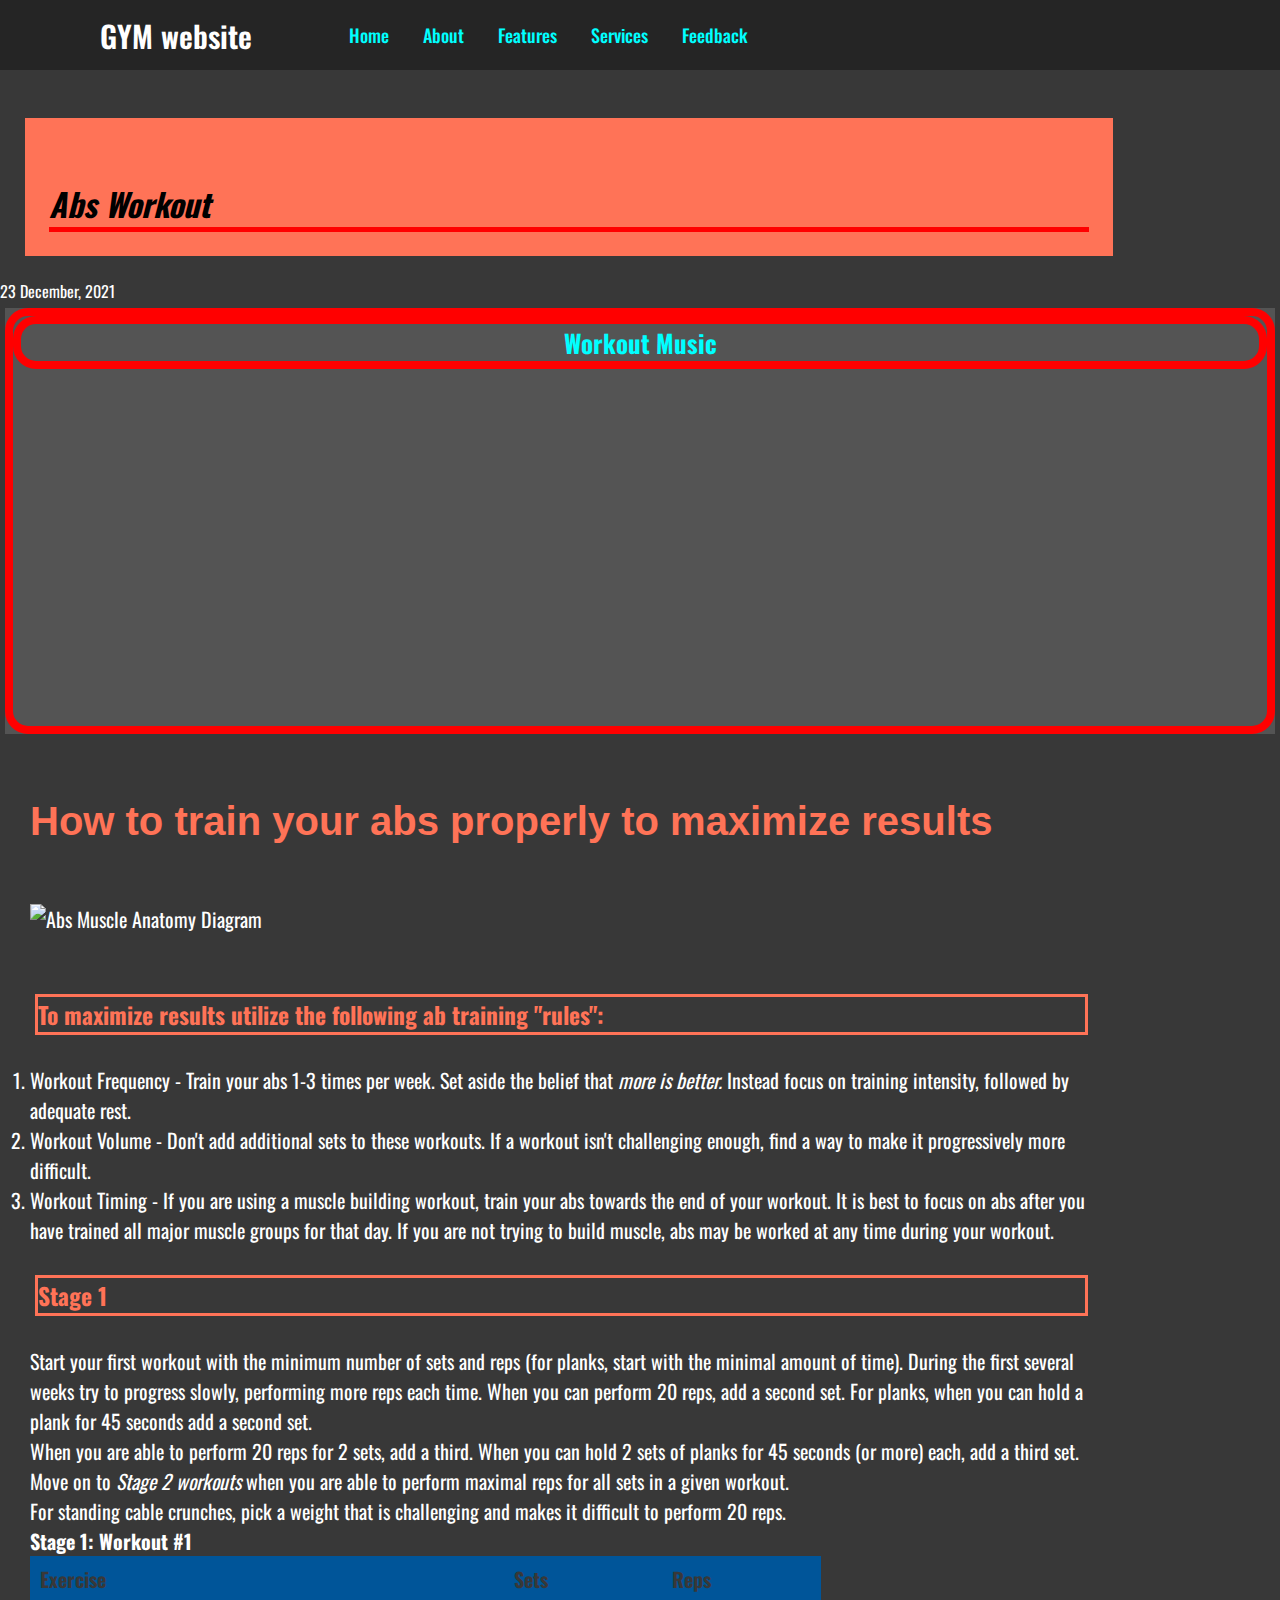
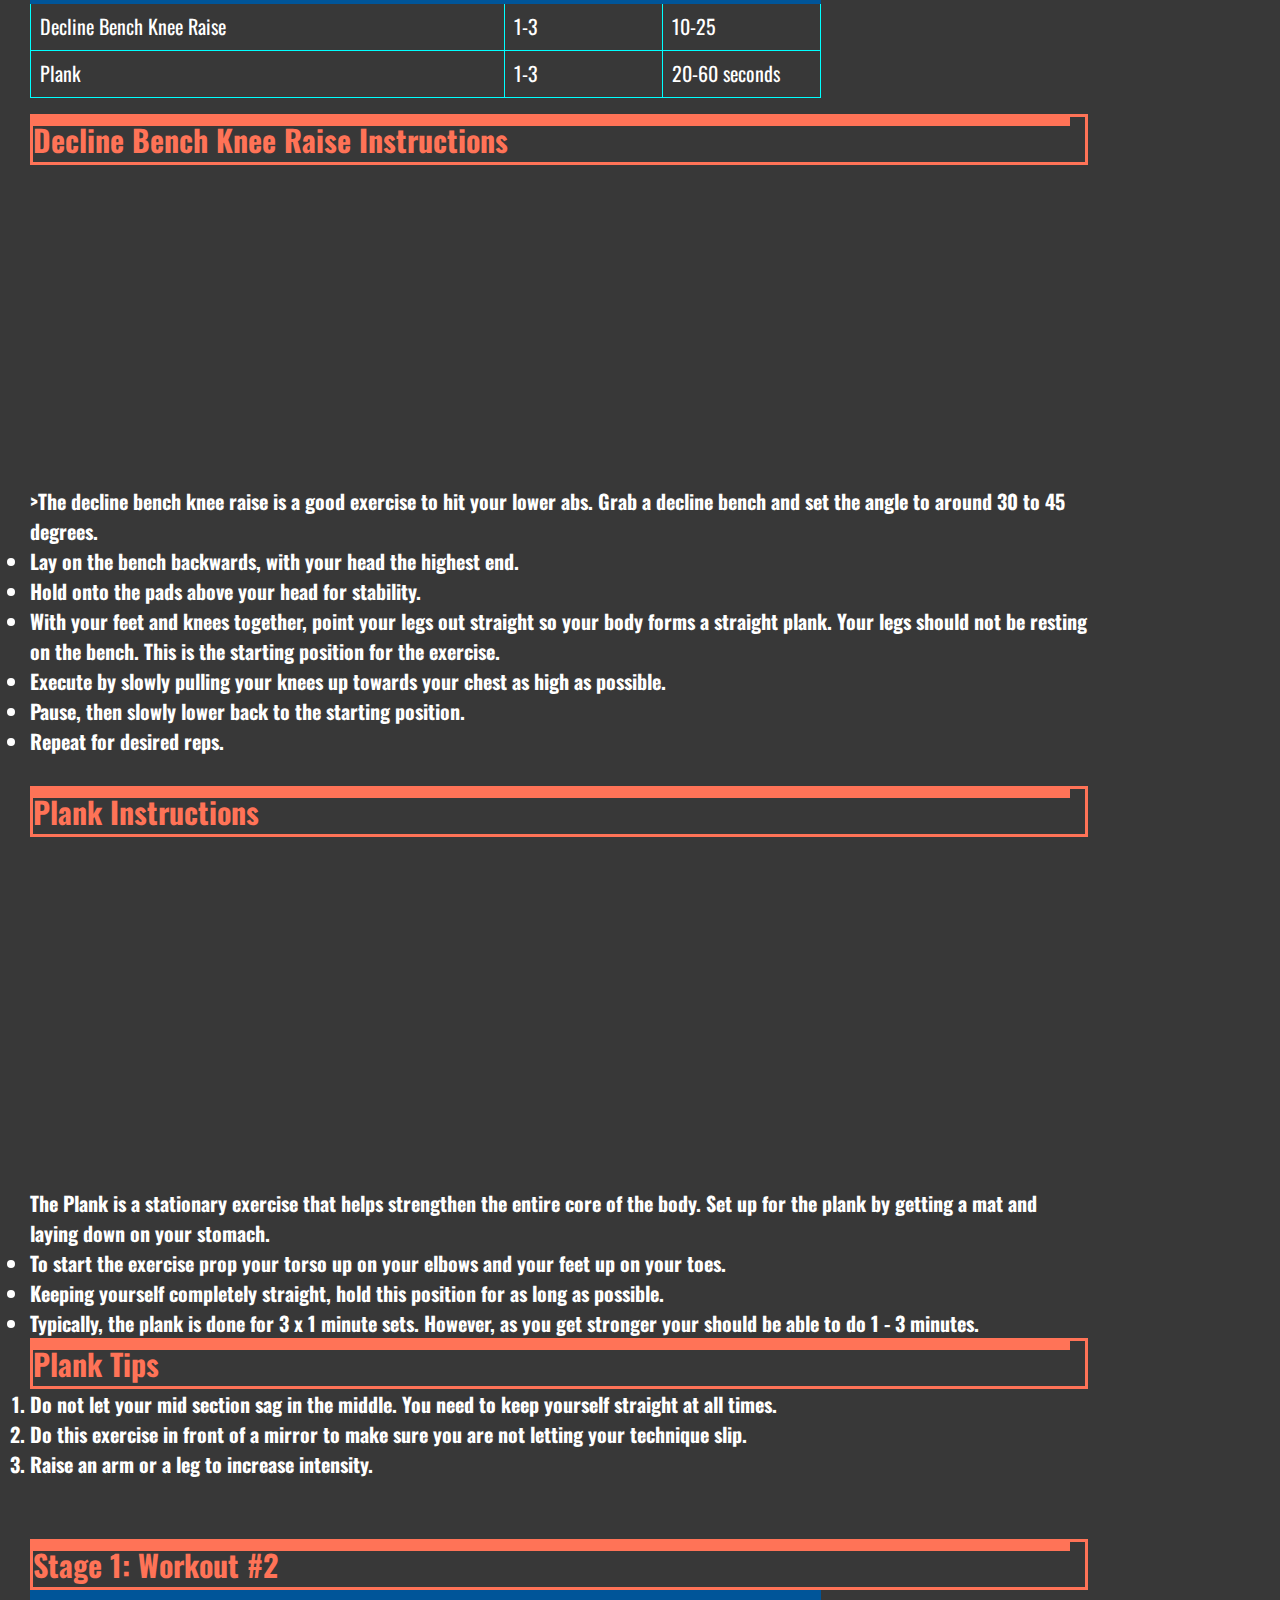
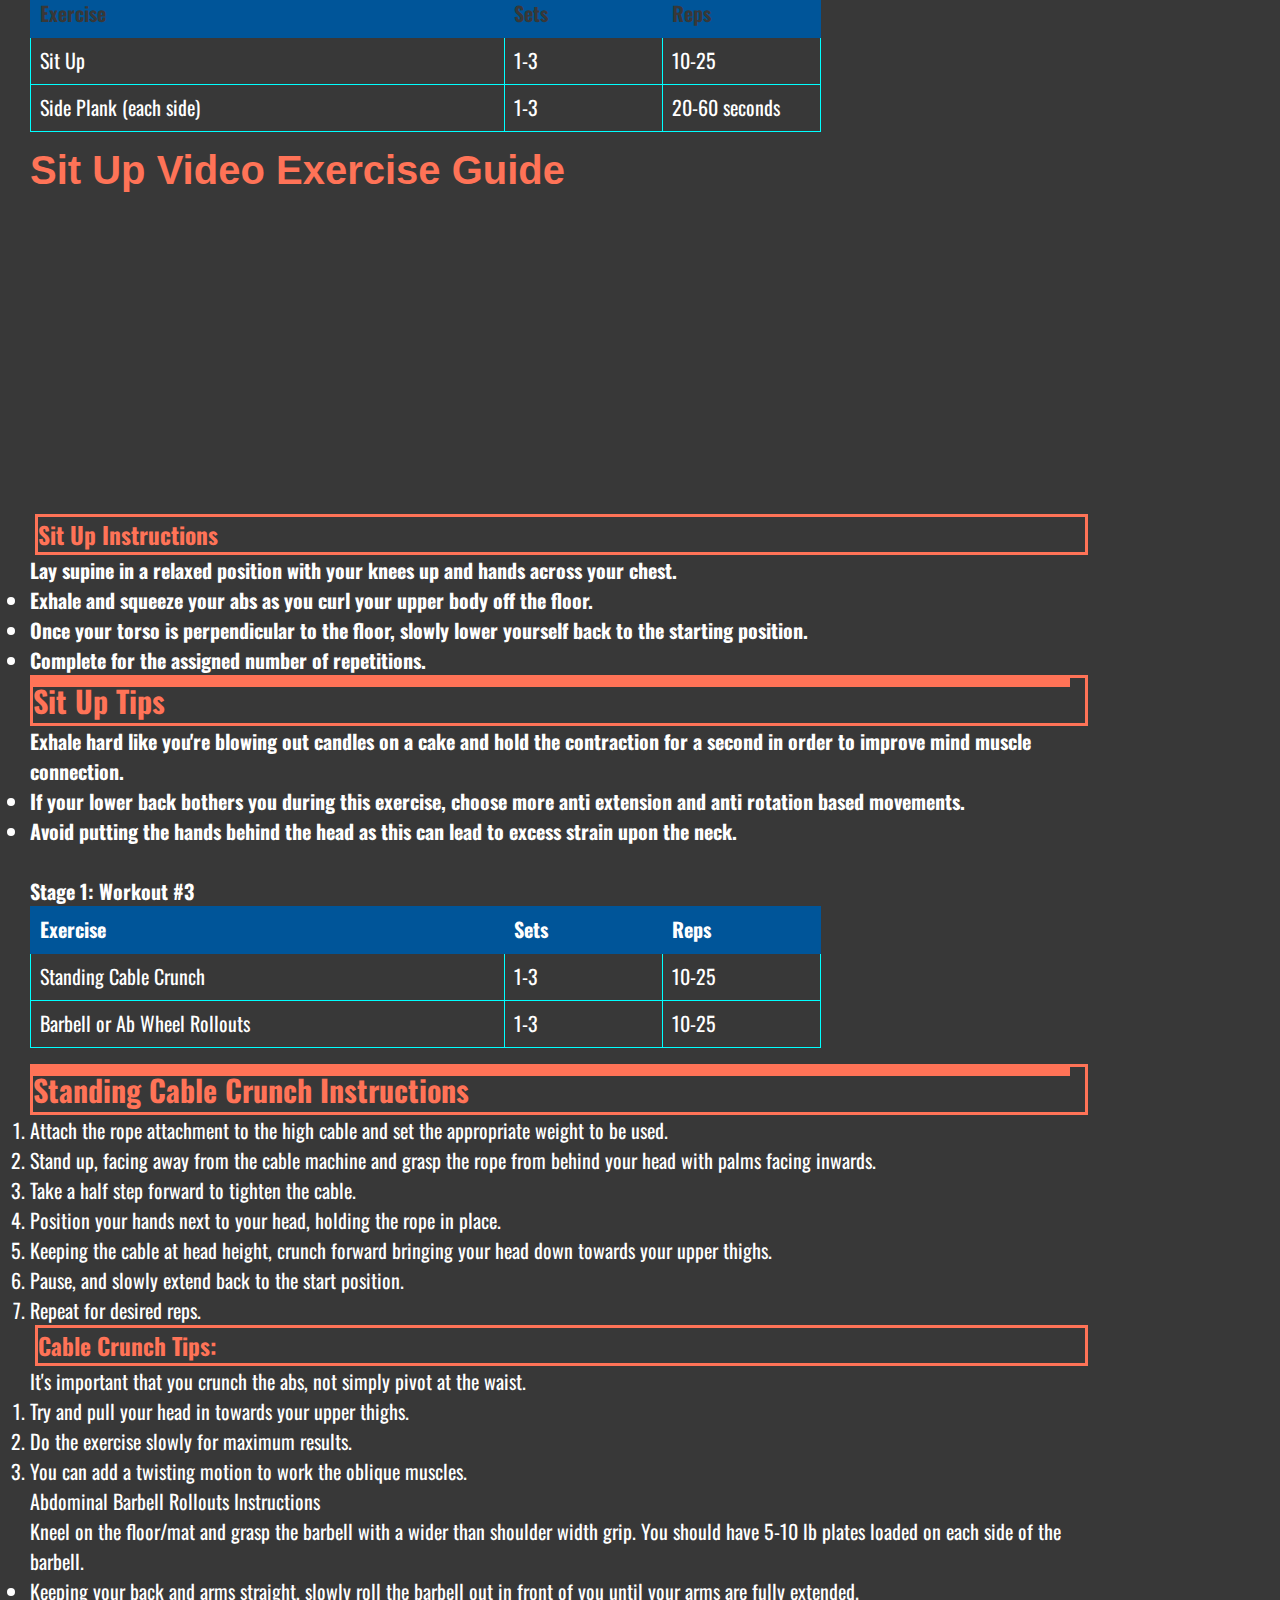
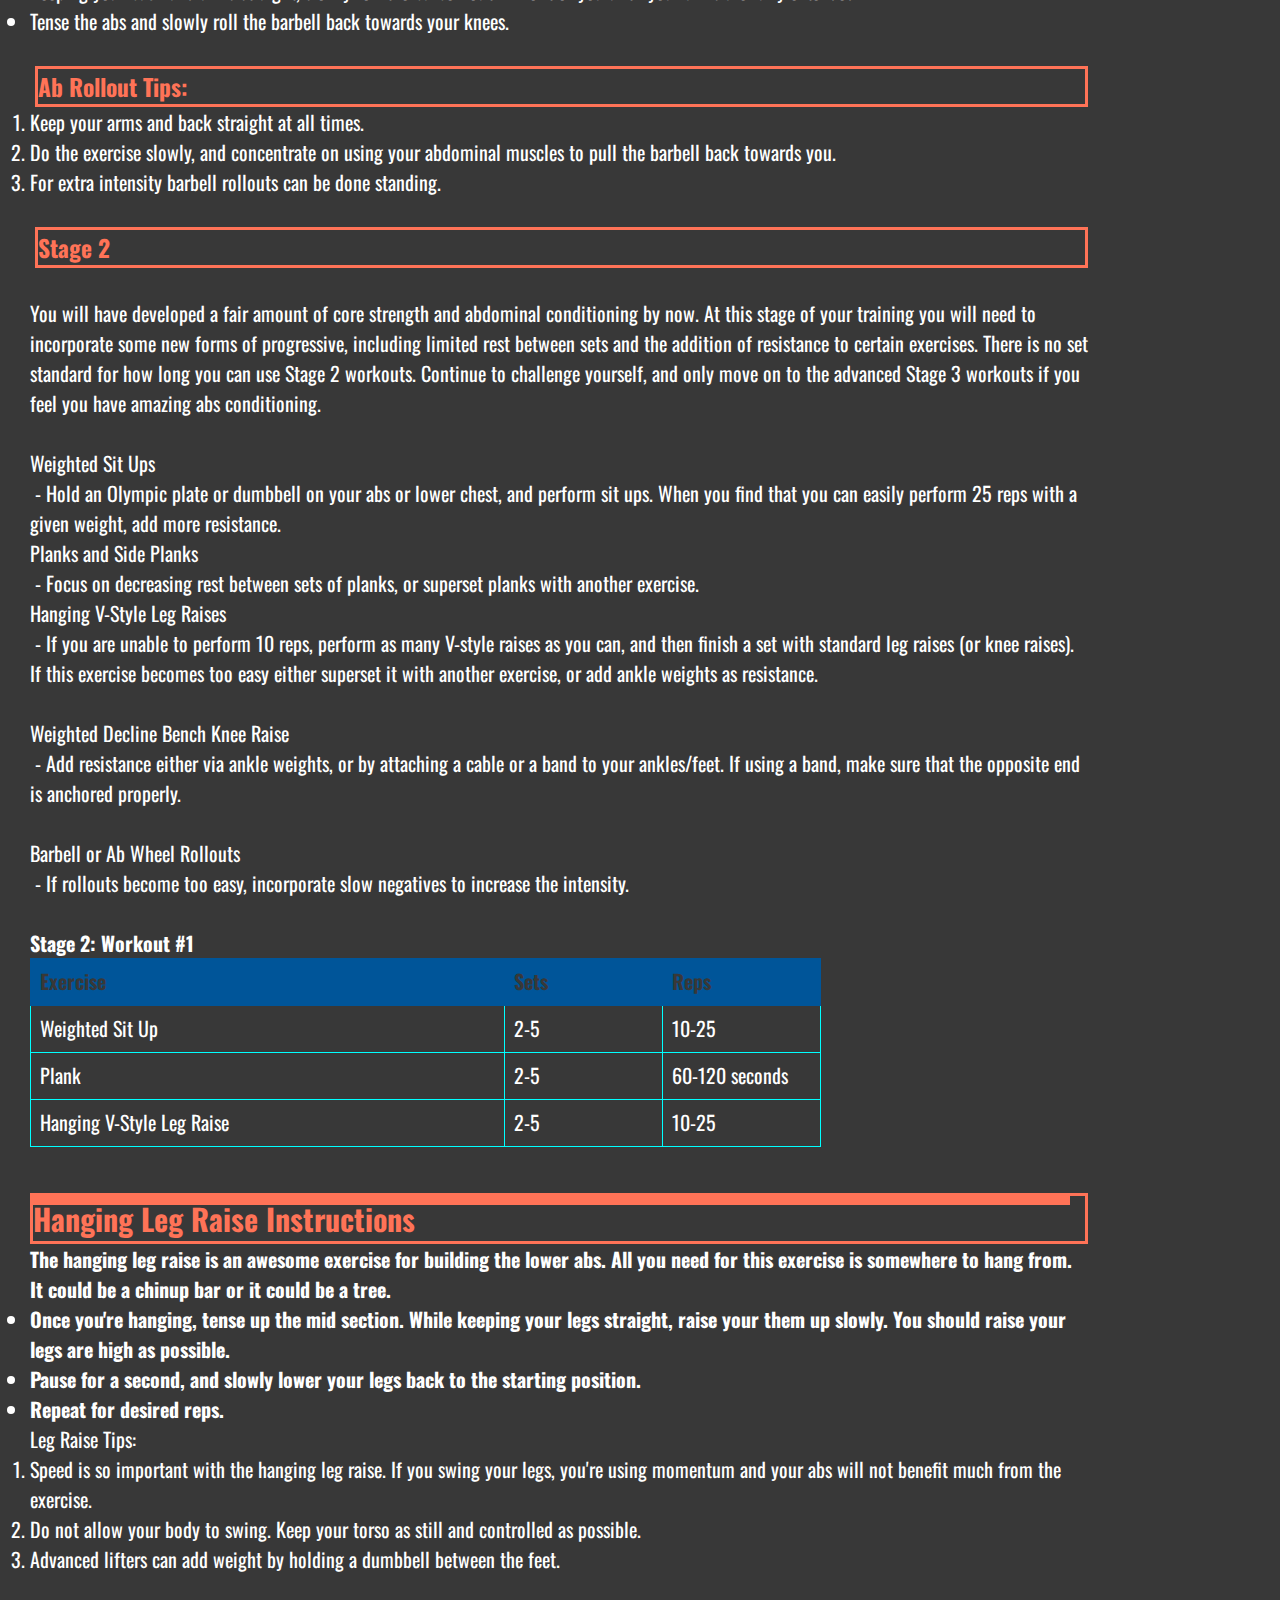
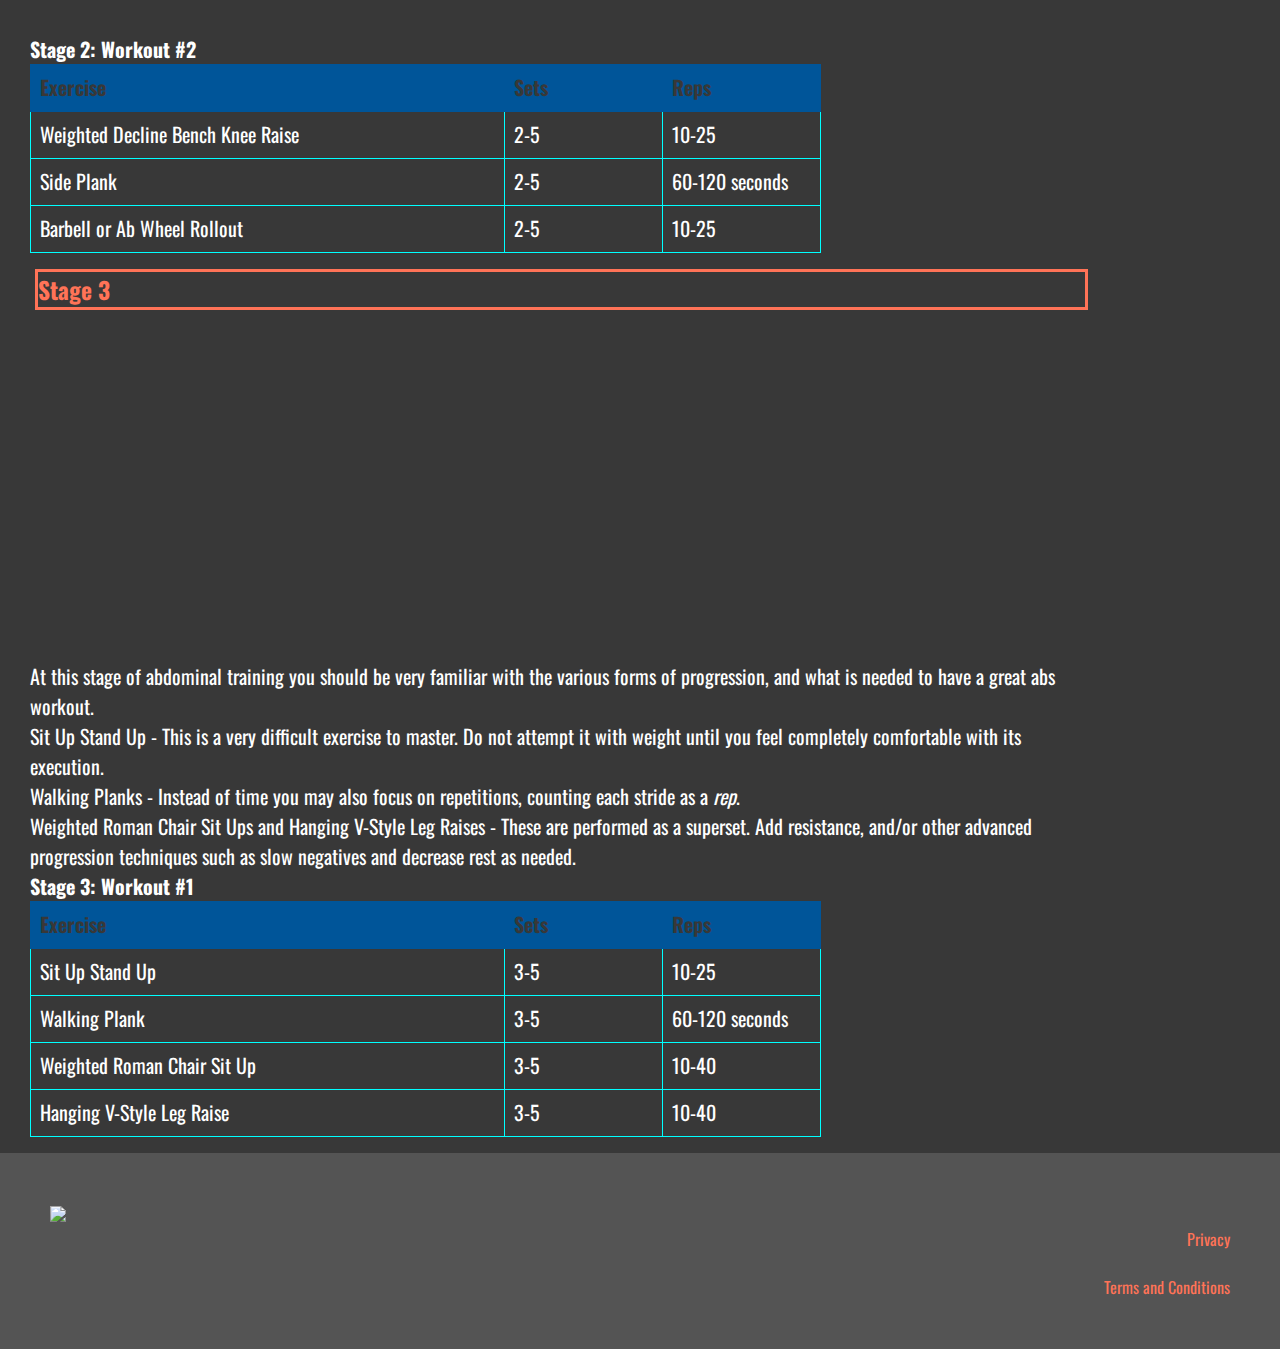
==== Abs_workout.html @ 56eb6879 "VictoryGym" ====
<!DOCTYPE html>
<html lang="en" xmlns="http://www.w3.org/1999/html">

<head>

  <link rel="stylesheet" href="Abs_workout.css">
  <title>Gym website</title>



  <!--Google_Fonts-->

  <link rel="preconnect" href="https://fonts.googleapis.com">
  <link rel="preconnect" href="https://fonts.gstatic.com" crossorigin>
  <link href="https://fonts.googleapis.com/css2?family=Oswald&display=swap" rel="stylesheet">



  <!-- Google Icons -->
  <link href="https://fonts.googleapis.com/icon?family=Material+Icons+Outlined"
        rel="stylesheet">





  <!--Navigation Bar-->


  <div class="wrapper">
    <nav>
      <input type="checkbox" id="show-menu">
      <label for="show-menu" class="menu-icon"><i class="fas fa-bars"></i></label>
      <div class="content">
        <div class="logo"><a href="#">GYM website</a></div>
        <ul class="links">
          <li><a href="#">Home</a></li>
          <li><a href="#">About</a></li>
          <li>
            <a href="#" class="desktop-link">Features</a>
            <input type="checkbox" id="show-features">
            <label for="show-features">Features</label>
            <ul>
              <li><a href="#">Drop Menu 1</a></li>
              <li><a href="#">Drop Menu 2</a></li>
              <li><a href="#">Drop Menu 3</a></li>
              <li><a href="#">Drop Menu 4</a></li>
            </ul>
          </li>
          <li>
            <a href="#" class="desktop-link">Services</a>
            <input type="checkbox" id="show-services">
            <label for="show-services">Services</label>
            <ul>
              <li><a href="#">Drop Menu 1</a></li>
              <li><a href="#">Drop Menu 2</a></li>
              <li><a href="#">Drop Menu 3</a></li>
              <li>
                <a href="#" class="desktop-link">More Items</a>
                <input type="checkbox" id="show-items">
                <label for="show-items">More Items</label>
                <ul>
                  <li><a href="#">Sub Menu 1</a></li>
                  <li><a href="#">Sub Menu 2</a></li>
                  <li><a href="#">Sub Menu 3</a></li>
                </ul>
              </li>
            </ul>
          </li>
          <li><a href="#">Feedback</a></li>
        </ul>
      </div>
      <label for="show-search" class="search-icon"><i class="fas fa-search"></i></label>
      <form action="#" class="search-box">
        <input type="text" placeholder="Type Something to Search..." required>
        <button type="submit" class="go-icon"><i class="fas fa-long-arrow-alt-right"></i></button>
      </form>
    </nav>
  </div>
  </div>
  <br>
  <br>


  <!-- Heading-->
  <h1 class="orange-box" style="color:black"><i>Abs Workout</i></h1>
  <br>


  <!--Date-->
  23 December, 2021

  <br>



  <!--  Music Player -->
  <div id="music-player">
    <div class="orange-border">
      <div class="orange-border" style="text-align: center;" ><h4><b>Workout Music</b></div>
      <div style="text-align: center;">
        <iframe allow="autoplay" frameborder="no" height="350" scrolling="no" src="https://w.soundcloud.com/player/?url=https%3A//api.soundcloud.com/playlists/244563266&amp;color=%230aece3&amp;auto_play=false&amp;hide_related=false&amp;show_comments=true&amp;show_user=true&amp;show_reposts=false&amp;show_teaser=true" width="450"></iframe></div> <div style="color: #cccccc; font-family: Interstate, &quot;Lucida Grande&quot;, &quot;Lucida Sans Unicode&quot;, &quot;Lucida Sans&quot;, Garuda, Verdana, Tahoma,  font-size: 10px; font-weight: 100; line-break: anywhere; overflow: hidden; text-align: center; text-overflow: ellipsis; white-space: nowrap; word-break: normal;"></div>
    </div>
  </div>


</head>



<body>


<main>
  <br>
  <br>

  <body>
  <h1 >How to train your abs properly to maximize results</h1>
  <br>
  <br>

  <div><img alt="Abs Muscle Anatomy Diagram" src="https://cdn.muscleandstrength.com/sites/all/themes/mnsnew/images/taxonomy/exercises/muscle-groups/full/Abs.jpg"  border-style: none; box-sizing: inherit; color: #333333; display: inline-block;  height: auto !important; max-width: 100%; vertical-align: middle;" /></div>
  <div>
    <br />
  </div>
  <div>
    <br />
  </div>
  <h3>To maximize results utilize the following ab training "rules":</h3>
  <br>

  <ol>
    <li><span>Workout Frequency</span>&nbsp;- Train your abs 1-3 times per week. Set aside the belief that&nbsp;<em style="box-sizing: inherit;">more is better.&nbsp;</em>Instead focus on training intensity, followed by adequate rest.</li>
    <li><span>Workout Volume</span>&nbsp;- Don&apos;t add additional sets to these workouts. If a workout isn&apos;t challenging enough, find a way to make it progressively more difficult.</li>
    <li><span>Workout Timing</span>&nbsp;- If you are using a&nbsp;muscle building workout, train your abs towards the end of your workout. It is best to focus on abs after you have trained all major muscle groups for that day. If you are not trying to build muscle, abs may be worked at any time during your workout.</li>
  </ol>

  <br>
  <h3 >Stage 1</h3>
  <br>
  <p>Start your first workout with the minimum number of sets and reps (for planks, start with the minimal amount of time). During the first several weeks try to progress slowly, performing more reps each time. When you can perform 20 reps, add a second set. For planks, when you can hold a plank for 45 seconds add a second set.</p>
  <p>When you are able to perform 20 reps for 2 sets, add a third. When you can hold 2 sets of planks for 45 seconds (or more) each, add a third set. Move on to&nbsp;<em style="box-sizing: inherit;">Stage 2 workouts</em>&nbsp;when you are able to perform maximal reps for all sets in a given workout.</p>
  <p>For standing cable crunches, pick a weight that is challenging and makes it difficult to perform 20 reps.</p>
  <h4>Stage 1: Workout #1</h4>
  <div class="table-wrap"   margin: 0px; overflow-x: scroll; padding: 0px;">
  <table style="border-collapse: collapse; border-radius: 2px; box-sizing: inherit; height: auto; margin-bottom: 1rem; width: 800px;">
    <tbody style="border: 1px solid rgb(56,56,56); box-sizing: inherit; display: table; width: 791.188px;">
    <tr style="box-sizing: inherit;">
      <th style="background-color: #005599; border: 1px solid rgb(0, 85, 153); box-sizing: border-box; color: #383838; font-family: roboto-medium,  margin: 0px; padding: 0.444444rem 0.555556rem 0.555556rem; text-align: left;">Exercise</th>
      <th class="width20" style="background-color: #005599; border: 1px solid rgb(0, 85, 153); box-sizing: border-box; color: #383838; font-family: roboto-medium,  margin: 0px; padding: 0.444444rem 0.555556rem 0.555556rem; text-align: left; width: 158.031px;">Sets</th>
      <th class="width20" style="background-color: #005599; border: 1px solid rgb(0, 85, 153); box-sizing: border-box; color: #383838; font-family: roboto-medium,  margin: 0px; padding: 0.444444rem 0.555556rem 0.555556rem; text-align: left; width: 158.031px;">Reps</th>
    </tr>
    <tr style="background-color: #383838; border-bottom: 0px; box-sizing: inherit;">
      <td style="border: 1px solid rgb(0,255,255); box-sizing: border-box; margin: 0px; padding: 0.444444rem 0.555556rem 0.555556rem;">Decline Bench Knee Raise</td>
      <td style="border: 1px solid rgb(0,255,255); box-sizing: border-box; margin: 0px; padding: 0.444444rem 0.555556rem 0.555556rem;">1-3</td>
      <td style="border: 1px solid rgb(0,255,255); box-sizing: border-box; margin: 0px; padding: 0.444444rem 0.555556rem 0.555556rem;">10-25</td>
    </tr>
    <tr style="box-sizing: inherit;">
      <td style="border: 1px solid rgb(0,255,255); box-sizing: border-box; margin: 0px; padding: 0.444444rem 0.555556rem 0.555556rem;">Plank</td>
      <td style="border: 1px solid rgb(0,255,255); box-sizing: border-box; margin: 0px; padding: 0.444444rem 0.555556rem 0.555556rem;">1-3</td>
      <td style="border: 1px solid rgb(0,255,255); box-sizing: border-box; margin: 0px; padding: 0.444444rem 0.555556rem 0.555556rem;">20-60 seconds</td>
    </tr>
    </tbody>



  </table>
  </div>
  <h2>Decline Bench Knee Raise Instructions</h2>


  <!--Video-->

  <iframe width="560" height="315" src="https://www.youtube.com/embed/wJnn_Y3tVhE" title="YouTube video player" frameborder="0" allow="accelerometer; autoplay; clipboard-write; encrypted-media; gyroscope; picture-in-picture" allowfullscreen></iframe>

  <h4   ><span style="box-sizing: inherit; ">>The decline bench knee raise is a good exercise to hit your lower abs. Grab a decline bench and set the angle to around 30 to 45 degrees.</li><li>Lay on the bench backwards, with your head the highest end.</li><li>Hold onto the pads above your head for stability.</li><li>With your feet and knees together, point your legs out straight so your body forms a straight plank. Your legs should not be resting on the bench. This is the starting position for the exercise.</li><li>Execute by slowly pulling your knees up towards your chest as high as possible.</li><li>Pause, then slowly lower back to the starting position.</li><li>Repeat for desired reps.</li></ol></div></div></div></span></span></h4>
  <br>
  <h2>Plank Instructions</h2>

  <br>
  <!--Video-->
  <iframe width="560" height="315" src="https://www.youtube.com/embed/Ehy8G39d_PM" title="YouTube video player" frameborder="0" allow="accelerometer; autoplay; clipboard-write; encrypted-media; gyroscope; picture-in-picture" allowfullscreen></iframe>

  <h4>The Plank is a stationary exercise that helps strengthen the entire core of the body. Set up for the plank by getting a mat and laying down on your stomach.</li><li>To start the exercise prop your torso up on your elbows and your feet up on your toes.</li><li>Keeping yourself completely straight, hold this position for as long as possible.</li><li>Typically, the plank is done for 3 x 1 minute sets. However, as you get stronger your should be able to do 1 - 3 minutes.</li></ol></div></div></div></span></span><span style=""></span></h4>
  <h2>Plank Tips</h2>
  <h4   ><div class="field field-name-field-exercise-tips field-type-text-long field-label-above" style="box-sizing: inherit;  margin: 0px; padding: 0px;"><div class="field-items" style="box-sizing: inherit; margin: 0px; padding: 0px;"><div class="field-item even" style="box-sizing: inherit; margin: 0px; padding: 0px;"><ol style="box-sizing: inherit;"><li>Do not let your mid section sag in the middle. You need to keep yourself straight at all times.</li><li>Do this exercise in front of a mirror to make sure you are not letting your technique slip.</li><li>Raise an arm or a leg to increase intensity.</li></ol></div></div></div></h4>
  <br>
  <br>
  <h2>Stage 1: Workout #2</h2>
  <div class="table-wrap"   margin: 0px; overflow-x: scroll; padding: 0px;">
  <table style="border-collapse: collapse; border-radius: 2px; box-sizing: inherit; height: auto; margin-bottom: 1rem; width: 800px;">
    <tbody style="border: 1px solid rgb(0,0,0); box-sizing: inherit; display: table; width: 791.188px;">
    <tr style="box-sizing: inherit;">
      <th style="background-color: #005599; border: 1px solid rgb(0, 85, 153); box-sizing: border-box; color: #383838; font-family: roboto-medium,  margin: 0px; padding: 0.444444rem 0.555556rem 0.555556rem; text-align: left;">Exercise</th>
      <th class="width20" style="background-color: #005599; border: 1px solid rgb(0, 85, 153); box-sizing: border-box; color: #383838; font-family: roboto-medium,  margin: 0px; padding: 0.444444rem 0.555556rem 0.555556rem; text-align: left; width: 158.031px;">Sets</th>
      <th class="width20" style="background-color: #005599; border: 1px solid rgb(0, 85, 153); box-sizing: border-box; color: #383838; font-family: roboto-medium,  margin: 0px; padding: 0.444444rem 0.555556rem 0.555556rem; text-align: left; width: 158.031px;">Reps</th>
    </tr>
    <tr style="background-color: #383838; border-bottom: 0px; box-sizing: inherit;">
      <td style="border: 1px solid rgb(0,255,255); box-sizing: border-box; margin: 0px; padding: 0.444444rem 0.555556rem 0.555556rem;">Sit Up</td>
      <td style="border: 1px solid rgb(0,255,255); box-sizing: border-box; margin: 0px; padding: 0.444444rem 0.555556rem 0.555556rem;">1-3</td>
      <td style="border: 1px solid rgb(0,255,255); box-sizing: border-box; margin: 0px; padding: 0.444444rem 0.555556rem 0.555556rem;">10-25</td>
    </tr>
    <tr style="box-sizing: inherit;">
      <td style="border: 1px solid rgb(0,255,255); box-sizing: border-box; margin: 0px; padding: 0.444444rem 0.555556rem 0.555556rem;">Side Plank&nbsp;(each side)</td>
      <td style="border: 1px solid rgb(0,255,255); box-sizing: border-box; margin: 0px; padding: 0.444444rem 0.555556rem 0.555556rem;">1-3</td>
      <td style="border: 1px solid rgb(0,255,255); box-sizing: border-box; margin: 0px; padding: 0.444444rem 0.555556rem 0.555556rem;">20-60 seconds</td>
    </tr>
    </tbody>
  </table>
  </div>
  <h1>Sit Up Video Exercise Guide</h1>

  <!--Video-->
  <iframe width="560" height="315" src="https://www.youtube.com/embed/MQDopvLZOS8" title="YouTube video player" frameborder="0" allow="accelerometer; autoplay; clipboard-write; encrypted-media; gyroscope; picture-in-picture" allowfullscreen></iframe>

  <h3>Sit Up Instructions</span></h3>
  <h4>Lay supine in a relaxed position with your knees up and hands across your chest.</li><li>Exhale and squeeze your abs as you curl your upper body off the floor.</li><li>Once your torso is perpendicular to the floor, slowly lower yourself back to the starting position.</li><li>Complete for the assigned number of repetitions.</li></ol></div></div></div></span></span><span style=""></span></h4>
  <h2>Sit Up Tips</h2>
  <h4>Exhale hard like you&apos;re blowing out candles on a cake and hold the contraction for a second in order to improve mind muscle connection.</li><li>If your lower back bothers you during this exercise, choose more anti extension and anti rotation based movements.</li><li>Avoid putting the hands behind the head as this can lead to excess strain upon the neck.</li></ol></div></div></div></h4>
  <br>
  <h4>Stage 1: Workout #3</h4>
  <div>
    <table style="border-collapse: collapse; border-radius: 2px; box-sizing: inherit; height: auto; margin-bottom: 1rem; width: 800px;">
      <tbody style="border: 1px solid rgb(241, 241, 241); box-sizing: inherit; display: table; width: 791.188px;">
      <tr style="box-sizing: inherit;">
        <th style="background-color: #005599; border: 1px solid rgb(0, 85, 153); box-sizing: border-box; color: #fefefe; font-family: roboto-medium,  margin: 0px; padding: 0.444444rem 0.555556rem 0.555556rem; text-align: left;">Exercise</th>
        <th class="width20" style="background-color: #005599; border: 1px solid rgb(0, 85, 153); box-sizing: border-box; color: #fefefe; font-family: roboto-medium,  margin: 0px; padding: 0.444444rem 0.555556rem 0.555556rem; text-align: left; width: 158.031px;">Sets</th>
        <th class="width20" style="background-color: #005599; border: 1px solid rgb(0, 85, 153); box-sizing: border-box; color: #fefefe; font-family: roboto-medium,  margin: 0px; padding: 0.444444rem 0.555556rem 0.555556rem; text-align: left; width: 158.031px;">Reps</th>
      </tr>
      <tr style="background-color: #383838; border-bottom: 0px; box-sizing: inherit;">
        <td style="border: 1px solid rgb(0,255,255); box-sizing: border-box; margin: 0px; padding: 0.444444rem 0.555556rem 0.555556rem;">Standing Cable Crunch</td>
        <td style="border: 1px solid rgb(0,255,255); box-sizing: border-box; margin: 0px; padding: 0.444444rem 0.555556rem 0.555556rem;">1-3</td>
        <td style="border: 1px solid rgb(0,255,255); box-sizing: border-box; margin: 0px; padding: 0.444444rem 0.555556rem 0.555556rem;">10-25</td>
      </tr>
      <tr style="box-sizing: inherit;">
        <td style="border: 1px solid rgb(0,255,255); box-sizing: border-box; margin: 0px; padding: 0.444444rem 0.555556rem 0.555556rem;">Barbell or Ab Wheel Rollouts</td>
        <td style="border: 1px solid rgb(0,255,255); box-sizing: border-box; margin: 0px; padding: 0.444444rem 0.555556rem 0.555556rem;">1-3</td>
        <td style="border: 1px solid rgb(0,255,255); box-sizing: border-box; margin: 0px; padding: 0.444444rem 0.555556rem 0.555556rem;">10-25</td>
      </tr>
      </tbody>
    </table>
  </div>
  <h2>Standing Cable Crunch Instructions</h2>
  <ol>
    <li>Attach the rope attachment to the high cable and set the appropriate weight to be used.</li>
    <li>Stand up, facing away from the cable machine and grasp the rope from behind your head with palms facing inwards.</li>
    <li>Take a half step forward to tighten the cable.</li>
    <li>Position your hands next to your head, holding the rope in place.</li>
    <li>Keeping the cable at head height, crunch forward bringing your head down towards your upper thighs.</li>
    <li>Pause, and slowly extend back to the start position.</li>
    <li>Repeat for desired reps.</li>
  </ol>
  <h3>Cable Crunch Tips:</h3>
  <ol>
    <p>It&apos;s important that you crunch the abs, not simply pivot at the waist.</li>
    <li>Try and pull your head in towards your upper thighs.</li>
    <li>Do the exercise slowly for maximum results.</li><li>You can add a twisting motion to work the oblique muscles.</li></ol></div></div></div></span></span></p>
  <p>Abdominal Barbell Rollouts Instructions</p>
  <p >Kneel on&nbsp;the floor/mat and grasp the barbell with a wider than shoulder width grip. You should have 5-10 lb plates loaded on each side of the barbell.&nbsp;</li><li>Keeping your back and arms straight, slowly roll the barbell out in front of you until your arms are fully extended.</li><li>Tense the abs and slowly roll the barbell back towards your knees.</li></ol></div></div></div></span></span></p></p>
  <br>
  <h3>Ab Rollout Tips:</h3>
  <ol>
    <li>Keep your arms and back straight at all times.</li>
    <li>Do the exercise slowly, and concentrate on using your abdominal muscles to pull the barbell back towards you.</li>
    <li>For extra intensity barbell rollouts can be done standing.</li>
  </ol>
  <p ><br /></p>
  <h3 >Stage 2</h3>
  <br>
  <p>You will have developed a fair amount of core strength and abdominal conditioning by now. At this stage of your training you will need to incorporate some new forms of progressive, including limited rest between sets and the addition of resistance to certain exercises. There is no set standard for how long you can use Stage 2 workouts. Continue to challenge yourself, and only move on to the advanced Stage 3 workouts if you feel you have amazing abs conditioning.</p>
  <br>
  <p><span>Weighted Sit Ups</span>
    <br>
    &nbsp;- Hold an Olympic plate or dumbbell on your abs or lower chest, and perform sit ups. When you find that you can easily perform 25 reps with a given weight, add more resistance.</p>
  <p><span>Planks and Side Planks</span>
    <br>
    &nbsp;- Focus on decreasing rest between sets of&nbsp;planks, or superset planks with another exercise.</p>
  <p><span>Hanging V-Style Leg Raises</span>
    <br>
    &nbsp;- If you are unable to perform 10 reps, perform as many V-style raises as you can, and then finish a set with standard leg raises (or knee raises). If this exercise becomes too easy either&nbsp;superset&nbsp;it with another exercise, or add ankle weights as resistance.</p>
  <br>
  <p><span>Weighted Decline Bench Knee Raise</span>
    <br>
    &nbsp;- Add resistance either via ankle weights, or by attaching a cable or a band to your ankles/feet. If using a band, make sure that the opposite end is anchored properly.</p>
  <br>
  <p><span>Barbell or Ab Wheel Rollouts</span>
    <br>
    &nbsp;- If rollouts become too easy, incorporate slow negatives to increase the intensity.</p>
  <br>
  <h4>Stage 2: Workout #1</h4>
  <div>
    <table style="border-collapse: collapse; border-radius: 2px; box-sizing: inherit; height: auto; margin-bottom: 1rem; width: 800px;">
      <tbody style="border: 1px solid rgb(241, 241, 241); box-sizing: inherit; display: table; width: 791.188px;">
      <tr style="box-sizing: inherit;">
        <th style="background-color: #005599; border: 1px solid rgb(0, 85, 153); box-sizing: border-box; color: #383838; font-family: roboto-medium,  margin: 0px; padding: 0.444444rem 0.555556rem 0.555556rem; text-align: left;">Exercise</th>
        <th class="width20" style="background-color: #005599; border: 1px solid rgb(0, 85, 153); box-sizing: border-box; color: #383838; font-family: roboto-medium,  margin: 0px; padding: 0.444444rem 0.555556rem 0.555556rem; text-align: left; width: 158.031px;">Sets</th>
        <th class="width20" style="background-color: #005599; border: 1px solid rgb(0, 85, 153); box-sizing: border-box; color: #383838; font-family: roboto-medium,  margin: 0px; padding: 0.444444rem 0.555556rem 0.555556rem; text-align: left; width: 158.031px;">Reps</th>
      </tr>
      <tr style="background-color:#383838; border-bottom: 0px; box-sizing: inherit;">
        <td style="border: 1px solid rgb(0,255,255); box-sizing: border-box; margin: 0px; padding: 0.444444rem 0.555556rem 0.555556rem;">Weighted&nbsp;Sit Up</td>
        <td style="border: 1px solid rgb(0,255,255); box-sizing: border-box; margin: 0px; padding: 0.444444rem 0.555556rem 0.555556rem;">2-5</td>
        <td style="border: 1px solid rgb(0,255,255); box-sizing: border-box; margin: 0px; padding: 0.444444rem 0.555556rem 0.555556rem;">10-25</td>
      </tr>
      <tr style="box-sizing: inherit;">
        <td style="border: 1px solid rgb(0,255,255); box-sizing: border-box; margin: 0px; padding: 0.444444rem 0.555556rem 0.555556rem;">Plank</td>
        <td style="border: 1px solid rgb(0,255,255); box-sizing: border-box; margin: 0px; padding: 0.444444rem 0.555556rem 0.555556rem;">2-5</td>
        <td style="border: 1px solid rgb(0,255,255); box-sizing: border-box; margin: 0px; padding: 0.444444rem 0.555556rem 0.555556rem;">60-120 seconds</td>
      </tr>
      <tr style="background-color: #383838; border-bottom: 0px; box-sizing: inherit;">
        <td style="border: 1px solid rgb(0,255,255); box-sizing: border-box; margin: 0px; padding: 0.444444rem 0.555556rem 0.555556rem;">Hanging V-Style Leg Raise</td>
        <td style="border: 1px solid rgb(0,255,255); box-sizing: border-box; margin: 0px; padding: 0.444444rem 0.555556rem 0.555556rem;">2-5</td>
        <td style="border: 1px solid rgb(0,255,255); box-sizing: border-box; margin: 0px; padding: 0.444444rem 0.555556rem 0.555556rem;">10-25</td>
      </tr>
      </tbody>
    </table>
  </div>
  <h4><br></h4>
  <h2>Hanging Leg Raise Instructions</h2>
  <h4>The hanging leg raise is an awesome exercise for building the lower abs. All you need for this exercise is somewhere to hang from. It could be a chinup bar or it could be a tree.</li><li>Once you&apos;re hanging, tense up the mid section. While keeping your legs straight, raise your them up slowly. You should raise your legs are high as possible.</li><li>Pause for a second, and slowly lower your legs back to the starting position.</li><li>Repeat for desired reps.</li></ol></div></div></div></span></span></h4>
  <p>Leg Raise Tips:</p>
  <p>
  <ol>
    <li>Speed is so important with the hanging leg raise. If you swing your legs, you&apos;re using momentum and your abs will not benefit much from the exercise.</li>
    <li>Do not allow your body to swing. Keep your torso as still and controlled as possible.&nbsp;</li>
    <li>Advanced lifters can add weight by holding a dumbbell between the feet.</li></ol></p>
  <br>
  <br>
  <h4>Stage 2: Workout #2</h4>
  <div>
    <table style="border-collapse: collapse; border-radius: 2px; box-sizing: inherit; height: auto; margin-bottom: 1rem; width: 800px;">
      <tbody style="border: 1px solid rgb(241, 241, 241); box-sizing: inherit; display: table; width: 791.188px;">
      <tr style="box-sizing: inherit;">
        <th style="background-color: #005599; border: 1px solid rgb(0, 85, 153); box-sizing: border-box; color: #383838; font-family: roboto-medium,  margin: 0px; padding: 0.444444rem 0.555556rem 0.555556rem; text-align: left;">Exercise</th>
        <th class="width20" style="background-color: #005599; border: 1px solid rgb(0, 85, 153); box-sizing: border-box; color: #383838; font-family: roboto-medium,  margin: 0px; padding: 0.444444rem 0.555556rem 0.555556rem; text-align: left; width: 158.031px;">Sets</th>
        <th class="width20" style="background-color: #005599; border: 1px solid rgb(0, 85, 153); box-sizing: border-box; color: #383838; font-family: roboto-medium,  margin: 0px; padding: 0.444444rem 0.555556rem 0.555556rem; text-align: left; width: 158.031px;">Reps</th>
      </tr>
      <tr style="background-color: #383838; border-bottom: 0px; box-sizing: inherit;">
        <td style="border: 1px solid rgb(0,255,255); box-sizing: border-box; margin: 0px; padding: 0.444444rem 0.555556rem 0.555556rem;">Weighted&nbsp;Decline Bench Knee Raise</td>
        <td style="border: 1px solid rgb(0,255,255); box-sizing: border-box; margin: 0px; padding: 0.444444rem 0.555556rem 0.555556rem;">2-5</td>
        <td style="border: 1px solid rgb(0,255,255); box-sizing: border-box; margin: 0px; padding: 0.444444rem 0.555556rem 0.555556rem;">10-25</td>
      </tr>
      <tr style="box-sizing: inherit;">
        <td style="border: 1px solid rgb(0,255,255); box-sizing: border-box; margin: 0px; padding: 0.444444rem 0.555556rem 0.555556rem;">Side Plank</td>
        <td style="border: 1px solid rgb(0,255,255); box-sizing: border-box; margin: 0px; padding: 0.444444rem 0.555556rem 0.555556rem;">2-5</td>
        <td style="border: 1px solid rgb(0,255,255); box-sizing: border-box; margin: 0px; padding: 0.444444rem 0.555556rem 0.555556rem;">60-120 seconds</td>
      </tr>
      <tr style="background-color: #383838; border-bottom: 0px; box-sizing: inherit;">
        <td style="border: 1px solid rgb(0,255,255); box-sizing: border-box; margin: 0px; padding: 0.444444rem 0.555556rem 0.555556rem;">Barbell or Ab Wheel Rollout</td>
        <td style="border: 1px solid rgb(0,255,255); box-sizing: border-box; margin: 0px; padding: 0.444444rem 0.555556rem 0.555556rem;">2-5</td>
        <td style="border: 1px solid rgb(0,255,255); box-sizing: border-box; margin: 0px; padding: 0.444444rem 0.555556rem 0.555556rem;">10-25</td>
      </tr>
      </tbody>
    </table>
  </div>
  <h3>Stage 3</h3>
  <br>

  <!-- Video-->
  <iframe width="560" height="315" src="https://www.youtube.com/embed/hdng3Nm1x_E" title="YouTube video player" frameborder="0" allow="accelerometer; autoplay; clipboard-write; encrypted-media; gyroscope; picture-in-picture" allowfullscreen></iframe>

  <br>
  <p>At this stage of abdominal training you should be very familiar with the various forms of progression, and what is needed to have a great&nbsp;abs workout.</p>
  <p><span>Sit Up Stand Up</span>&nbsp;- This is a very difficult exercise to master. Do not attempt it with weight until you feel completely comfortable with its execution.</p>
  <p><span>Walking Planks</span>&nbsp;- Instead of time you may also focus on repetitions, counting each stride as a&nbsp;<em style="box-sizing: inherit;">rep</em>.</p>
  <p><span>Weighted Roman Chair Sit Ups</span>&nbsp;and&nbsp;<span>Hanging V-Style Leg Raises</span>&nbsp;- These are performed as a&nbsp;superset. Add resistance, and/or other advanced progression techniques such as&nbsp;slow negatives&nbsp;and decrease rest as needed.</p>
  <h4>Stage 3: Workout #1</h4>
  <div>
    <table style="border-collapse: collapse; border-radius: 2px; box-sizing: inherit; height: auto; margin-bottom: 1rem; width: 800px;">
      <tbody style="border: 1px solid rgb(56,56,56); box-sizing: inherit; display: table; width: 791.188px;">
      <tr style="box-sizing: inherit;">
        <th style="background-color: #005599; border: 1px solid rgb(0, 85, 153); box-sizing: border-box; color: #383838; font-family: roboto-medium,  margin: 0px; padding: 0.444444rem 0.555556rem 0.555556rem; text-align: left;">Exercise</th>
        <th class="width20" style="background-color: #005599; border: 1px solid rgb(0, 85, 153); box-sizing: border-box; color: #383838; font-family: roboto-medium,  margin: 0px; padding: 0.444444rem 0.555556rem 0.555556rem; text-align: left; width: 158.031px;">Sets</th>
        <th class="width20" style="background-color: #005599; border: 1px solid rgb(0, 85, 153); box-sizing: border-box; color: #383838; font-family: roboto-medium,  margin: 0px; padding: 0.444444rem 0.555556rem 0.555556rem; text-align: left; width: 158.031px;">Reps</th>
      </tr>
      <tr style="background-color: #383838; border-bottom: 0px; box-sizing: inherit;">
        <td style="border: 1px solid rgb(0,255,255); box-sizing: border-box; margin: 0px; padding: 0.444444rem 0.555556rem 0.555556rem;">Sit Up&nbsp;Stand Up</td>
        <td style="border: 1px solid rgb(0,255,255); box-sizing: border-box; margin: 0px; padding: 0.444444rem 0.555556rem 0.555556rem;">3-5</td>
        <td style="border: 1px solid rgb(0,255,255); box-sizing: border-box; margin: 0px; padding: 0.444444rem 0.555556rem 0.555556rem;">10-25</td>
      </tr>
      <tr style="box-sizing: inherit;">
        <td style="border: 1px solid rgb(0,255,255); box-sizing: border-box; margin: 0px; padding: 0.444444rem 0.555556rem 0.555556rem;">Walking&nbsp;Plank</td>
        <td style="border: 1px solid rgb(0,255,255); box-sizing: border-box; margin: 0px; padding: 0.444444rem 0.555556rem 0.555556rem;">3-5</td>
        <td style="border: 1px solid rgb(0,255,255); box-sizing: border-box; margin: 0px; padding: 0.444444rem 0.555556rem 0.555556rem;">60-120 seconds</td>
      </tr>
      <tr style="background-color: #383838; border-bottom: 0px; box-sizing: inherit;">
        <td style="border: 1px solid rgb(0,255,255); box-sizing: border-box; margin: 0px; padding: 0.444444rem 0.555556rem 0.555556rem;">Weighted Roman Chair Sit Up</td>
        <td style="border: 1px solid rgb(0,255,255); box-sizing: border-box; margin: 0px; padding: 0.444444rem 0.555556rem 0.555556rem;">3-5</td>
        <td style="border: 1px solid rgb(0,255,255); box-sizing: border-box; margin: 0px; padding: 0.444444rem 0.555556rem 0.555556rem;">10-40</td>
      </tr>
      <tr style="box-sizing: inherit;">
        <td style="border: 1px solid rgb(0,255,255); box-sizing: border-box; margin: 0px; padding: 0.444444rem 0.555556rem 0.555556rem;">Hanging V-Style Leg Raise</td>
        <td style="border: 1px solid rgb(0,255,255); box-sizing: border-box; margin: 0px; padding: 0.444444rem 0.555556rem 0.555556rem;">3-5</td>
        <td style="border: 1px solid rgb(0,255,255); box-sizing: border-box; margin: 0px; padding: 0.444444rem 0.555556rem 0.555556rem;">10-40</td>
      </tr>
      </tbody>
    </table>
  </div>

</main>
</body>
<footer id="footer">

  <a herf="#"> <img src="https://blogger.googleusercontent.com/img/a/AVvXsEiV4-fB7LABzYEl9wTe0OPg1cbBytDq5jNCmIzvPnBjuRTUQ8lww-WMHLfxXXzLPZWXnyXcQXzDO0PQfQm7UlHmcqmb_UhDI9a4w8EJQl5yGbxzXIsns9sBk7PFgZxLUBTg2meOW2QfvDPM1luUYRk6dOy5Mq5bjGt_TScOM4WiDfMwQ7atTXv-T4Hl=w200-h200"></a>
  <a href="#"> <p style="text-align: end">Privacy</p></a>
  <br>
  <a href="#"> <p style="text-align: end">Terms and Conditions</p></a>

</footer>
</html>
---- Abs_workout.css ----
main{
  width:85%;
  font-family: 'Oswald', sans-serif;
  font-size:20px;
  padding:0 0 0 30px;


}
h1{
  font-family:"Open sans",sans-serif;
}

h1{
  color:#ff7357;
}
h2{
  color:#ff7357;
  border:solid;
  border-color:#ff7357;
  transition-duration: 500ms;
  transition-property: background,height,width,text-      align;
  transition-timing-function: ease-out;
}

h2:hover{

  color:cyan;
  margin:10px 0 10px 0;

}

h2::before{
  content:" ";
  position:absolute;
  width:81%;
  height:1%;
  background:#ff7357;
  z-index: -1;
}

h2:hover::before{
  content:" ";
  position:absolute;
  width:81%;
  height:7%;
  background:#ff7357;
  transition:250ms;

}

h3{
  color:#ff7357;
  color:#ff7357;
  border:solid;
  margin: 0 0 0 5px;
  border-color:#ff7357;
  transition-duration: 500ms;
  transition-property: background,height,width,text-align;
  transition-timing-function: ease-out;
}

h3:hover{

  color:cyan;
  margin:0 3px 0 10px;

}

h3::before{
  content:"";
  position:absolute;
  width:0%;
  height:0%;
  background:#ff7357;
  z-index: -1;
}

h3:hover::before{
  content:" ";
  position:absolute;
  width:79%;
  height:1.5em;
  background:#ff7357;
  transition:250ms;

}




#navigation_bar{
  text-align:center;
  position: fixed;
}










#music-player{
  padding:0px 0px 0px 0px;
  margin: 5px 5px 5px 5px;
  position: relative;
  background-color: #545454;
  background-image: url("https://i.pinimg.com/736x/ae/42/e4/ae42e483bf459a77366e39a9837122a2.jpg");

}

#footer{
  background-color: #545454 ;
  padding: 50px 50px 50px 50px;
  width: 100%;

}

body{
  color: white;
  background: #383838;

}
#first-para{
  width:75%;
}



.orange-box{
  background: #ff7357 ;
  margin: 0px 0 -1px 25px ;
  padding: 62px 24px 24px 24px;
  text-align: start;
  width: 85%;
}

.orange-box::before{
  content:" ";
  display: block;
  background: red;
  height: 0;
  width: 100%;
  left: 0;
  z-index: -1;
  transition: 0.8s;
  top: 0;
  border-radius: 50% 50% 0 0;
}
.orange-box:hover::before{
  height:150%;
}


.orange-box::after{
  content:" ";
  display: block;
  background:red;
  height:5px;
  width:100%;
}
.orange-box:hover{
  color:cyan;
  background:cyan;
  transition:1s;
}

.orange-border{
  color: cyan;
  font-size: 25px;
  border-color: red;
  border-radius: 23px;
  border-style: solid;
  border-width: 8px;
}

a:link {
  color: #ff7357;
  background-color: transparent;
  text-decoration: none;
}

a:visited {
  color: darkred;
  background-color: transparent;
  text-decoration: none;
}

a:hover {
  color: red;
  background-color: transparent;
  text-decoration: none;
}

a:active {
  color: orangered;
  background-color: transparent;
  text-decoration: none;
}

/*Navigation Bar*/

*{
  margin: 0 0 0px 0;
  padding: 0;
  box-sizing: border-box;
  text-decoration: none;
  font-family: 'Oswald', sans-serif;
}
.wrapper{
  background: #252525;
  position: relative;
  width: 100%;
}
.wrapper nav{
  position: relative;
  display: flex;
  max-width: calc(100% - 200px);
  margin: 0 auto;
  height: 70px;
  align-items: center;
  justify-content: space-between;
}
nav .content{
  display: flex;
  align-items: center;
}
nav .content .links{
  margin-left: 80px;
  display: flex;
}
.content .logo a{
  color: #fff;
  font-size: 30px;
  font-weight: 600;
}
.content .links li{
  list-style: none;
  line-height: 70px;
}
.content .links li a,
.content .links li label{
  color: cyan;
  font-size: 18px;
  font-weight: 500;
  padding: 9px 17px;
  border-radius: 5px;
  transition: all 0.3s ease;
}
.content .links li label{
  display: none;
}
.content .links li a:hover,
.content .links li label:hover{
  background: #ff7357;
}
.wrapper .search-icon,
.wrapper .menu-icon{
  color: cyan;
  font-size: 18px;
  cursor: pointer;
  line-height: 70px;
  width: 70px;
  text-align: center;
}
.wrapper .menu-icon{
  display: none;
}
.wrapper #show-search:checked ~ .search-icon i::before{
  content: "\f00d";
}

.wrapper .search-box{
  position: absolute;
  height: 100%;
  max-width: calc(100% - 50px);
  width: 100%;
  opacity: 0;
  pointer-events: none;
  transition: all 0.3s ease;
}
.wrapper #show-search:checked ~ .search-box{
  opacity: 1;
  pointer-events: auto;
}
.search-box input{
  width: 100%;
  height: 100%;
  border: none;
  outline: none;
  font-size: 17px;
  color: #fff;
  background: #171c24;
  padding: 0 100px 0 15px;
}
.search-box input::placeholder{
  color: #f2f2f2;
}
.search-box .go-icon{
  position: absolute;
  right: 10px;
  top: 50%;
  transform: translateY(-50%);
  line-height: 60px;
  width: 70px;
  background: #171c24;
  border: none;
  outline: none;
  color: #fff;
  font-size: 20px;
  cursor: pointer;
}
.wrapper input[type="checkbox"]{
  display: none;
}

/* Dropdown Menu code start */
.content .links ul{
  position: absolute;
  background: #545454;
  top: 80px;
  z-index: -1;
  opacity: 0;
  visibility: hidden;
}
.content .links li:hover > ul{
  top: 70px;
  opacity: 1;
  visibility: visible;
  transition: all 0.3s ease;
}
.content .links ul li a{
  display: block;
  width: 100%;
  line-height: 30px;
  border-radius: 0px!important;
}
.content .links ul ul{
  position: absolute;
  top: 0;
  right: calc(-100% + 8px);
}
.content .links ul li{
  position: relative;
}
.content .links ul li:hover ul{
  top: 0;
}

/* Responsive code start */
@media screen and (max-width: 1250px){
  .wrapper nav{
    max-width: 100%;
    padding: 0 20px;
  }
  nav .content .links{
    margin-left: 30px;
  }
  .content .links li a{
    padding: 8px 13px;
  }
  .wrapper .search-box{
    max-width: calc(100% - 100px);
  }
  .wrapper .search-box input{
    padding: 0 100px 0 15px;
  }
}

@media screen and (max-width: 900px){
  .wrapper .menu-icon{
    display: block;
  }
  .wrapper #show-menu:checked ~ .menu-icon i::before{
    content: "\f00d";
  }
  nav .content .links{
    display: block;
    position: fixed;
    background: #383838;
    height: 100%;
    width: 100%;
    top: 70px;
    left: -100%;
    margin-left: 0;
    max-width: 350px;
    overflow-y: auto;
    padding-bottom: 100px;
    transition: all 0.3s ease;
  }
  nav #show-menu:checked ~ .content .links{
    left: 0%;
  }
  .content .links li{
    margin: 15px 20px;
  }
  .content .links li a,
  .content .links li label{
    line-height: 40px;
    font-size: 20px;
    display: block;
    padding: 8px 18px;
    cursor: pointer;
  }
  .content .links li a.desktop-link{
    display: none;
  }

  /* dropdown responsive code start */
  .content .links ul,
  .content .links ul ul{
    position: static;
    opacity: 1;
    visibility: visible;
    background: none;
    max-height: 0px;
    overflow: hidden;
  }
  .content .links #show-features:checked ~ ul,
  .content .links #show-services:checked ~ ul,
  .content .links #show-items:checked ~ ul{
    max-height: 100vh;
  }
  .content .links ul li{
    margin: 7px 20px;
  }
  .content .links ul li a{
    font-size: 18px;
    line-height: 30px;
    border-radius: 5px!important;
  }
}

@media screen and (max-width: 400px){
  .wrapper nav{
    padding: 0 10px;
  }
  .content .logo a{
    font-size: 27px;
  }
  .wrapper .search-box{
    max-width: calc(100% - 70px);
  }
  .wrapper .search-box .go-icon{
    width: 30px;
    right: 0;
  }
  .wrapper .search-box input{
    padding-right: 30px;
  }
}
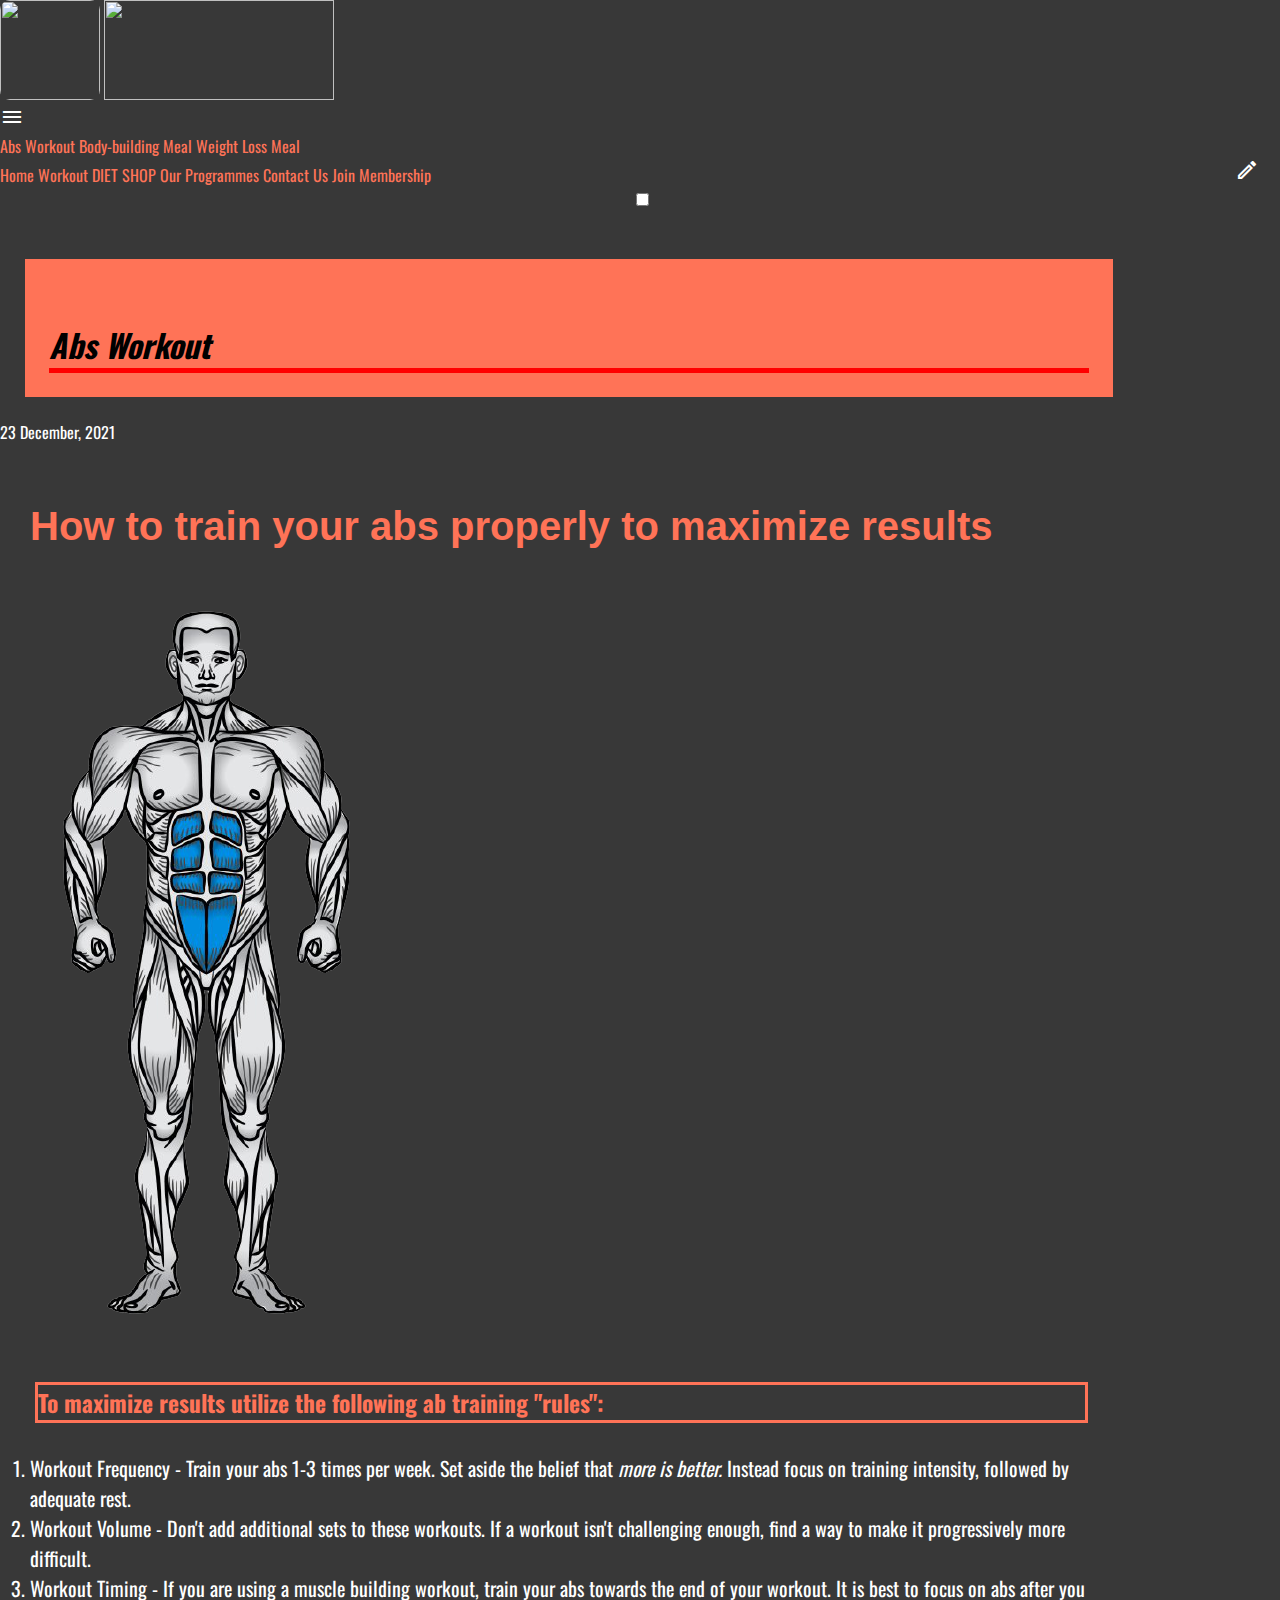
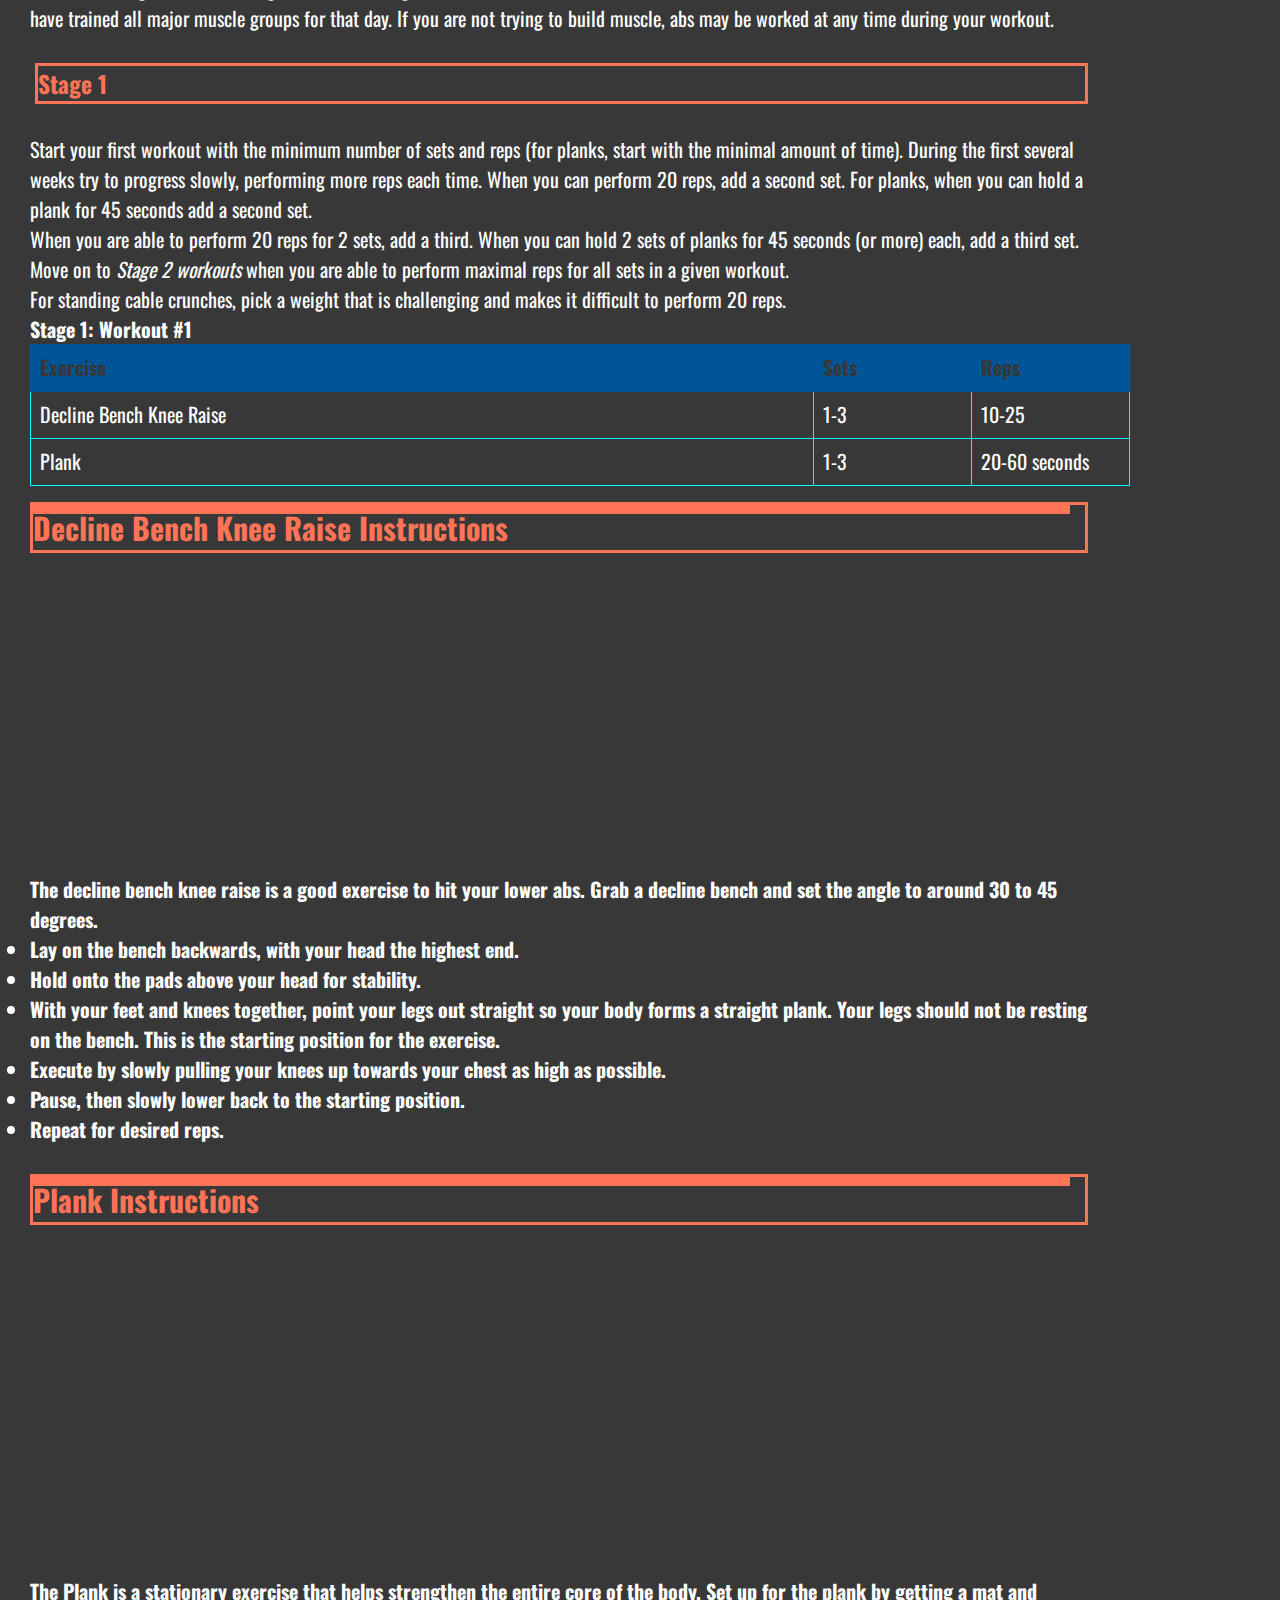
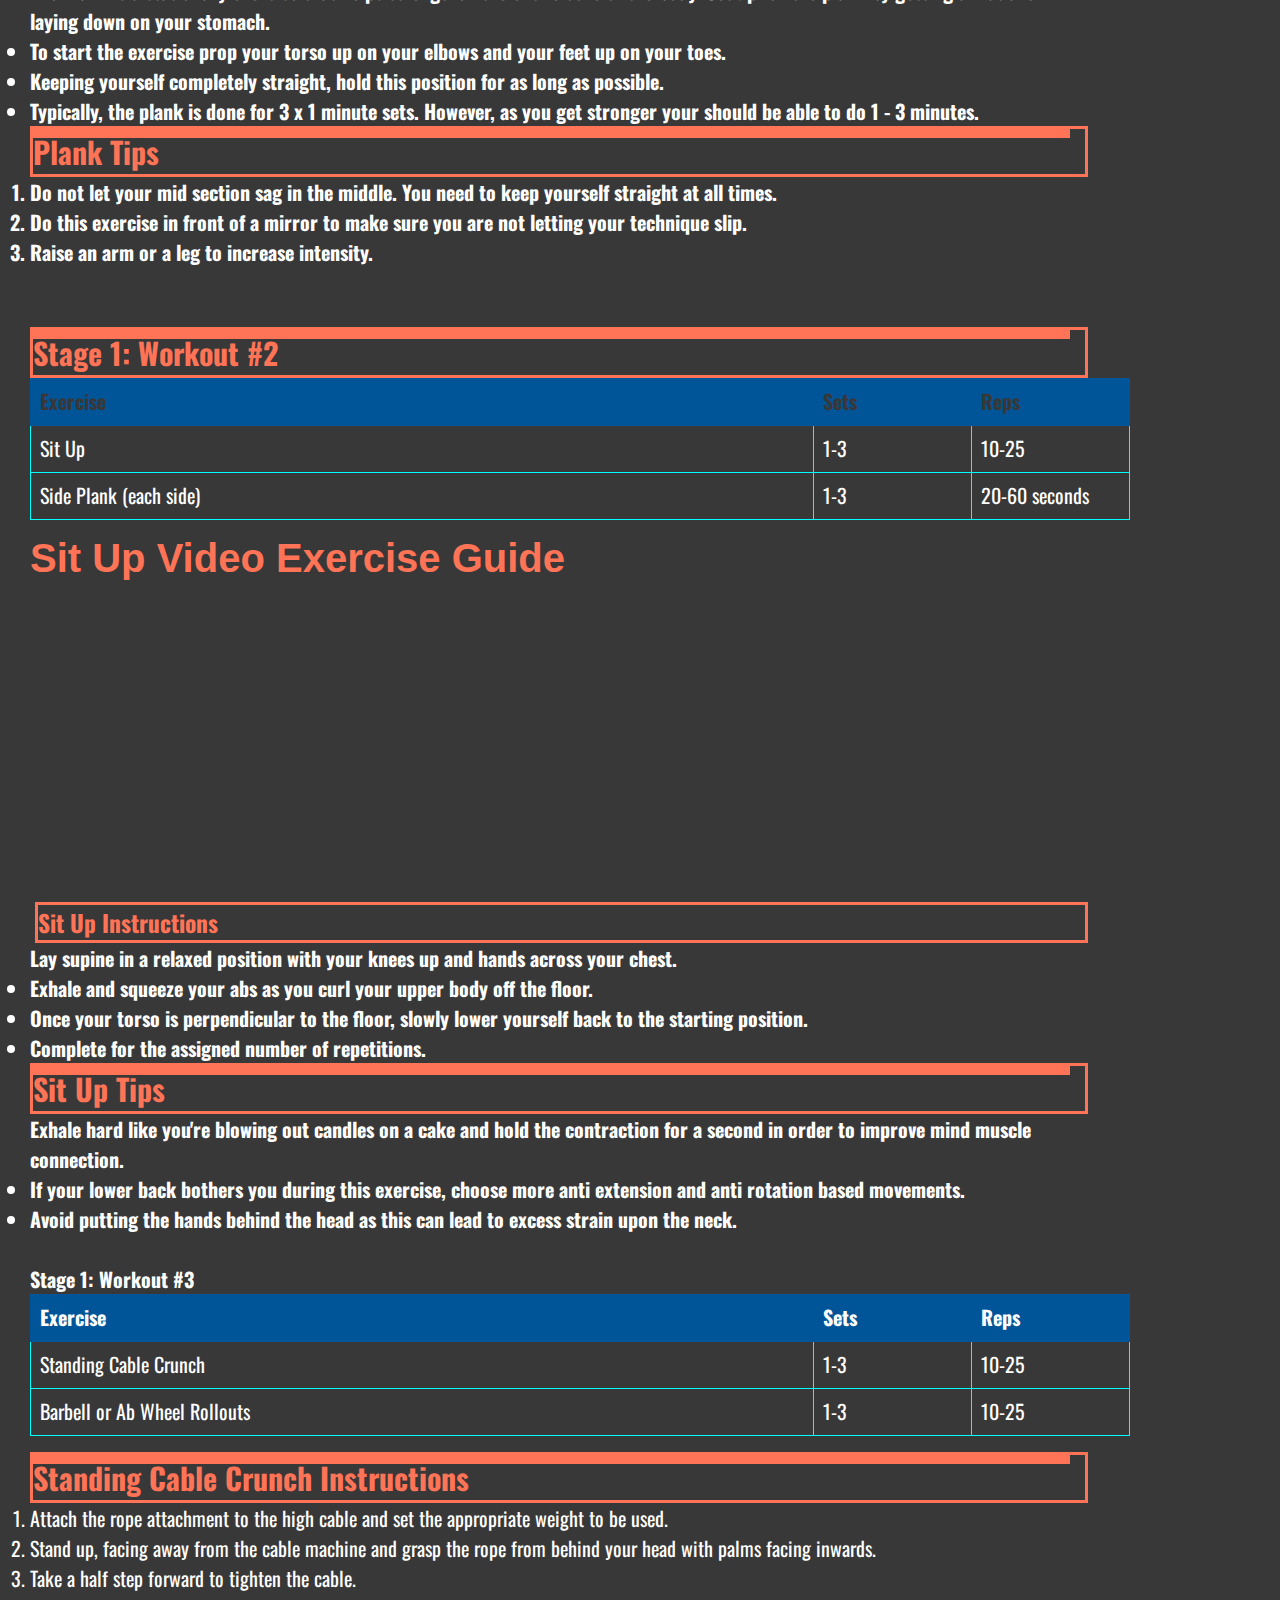
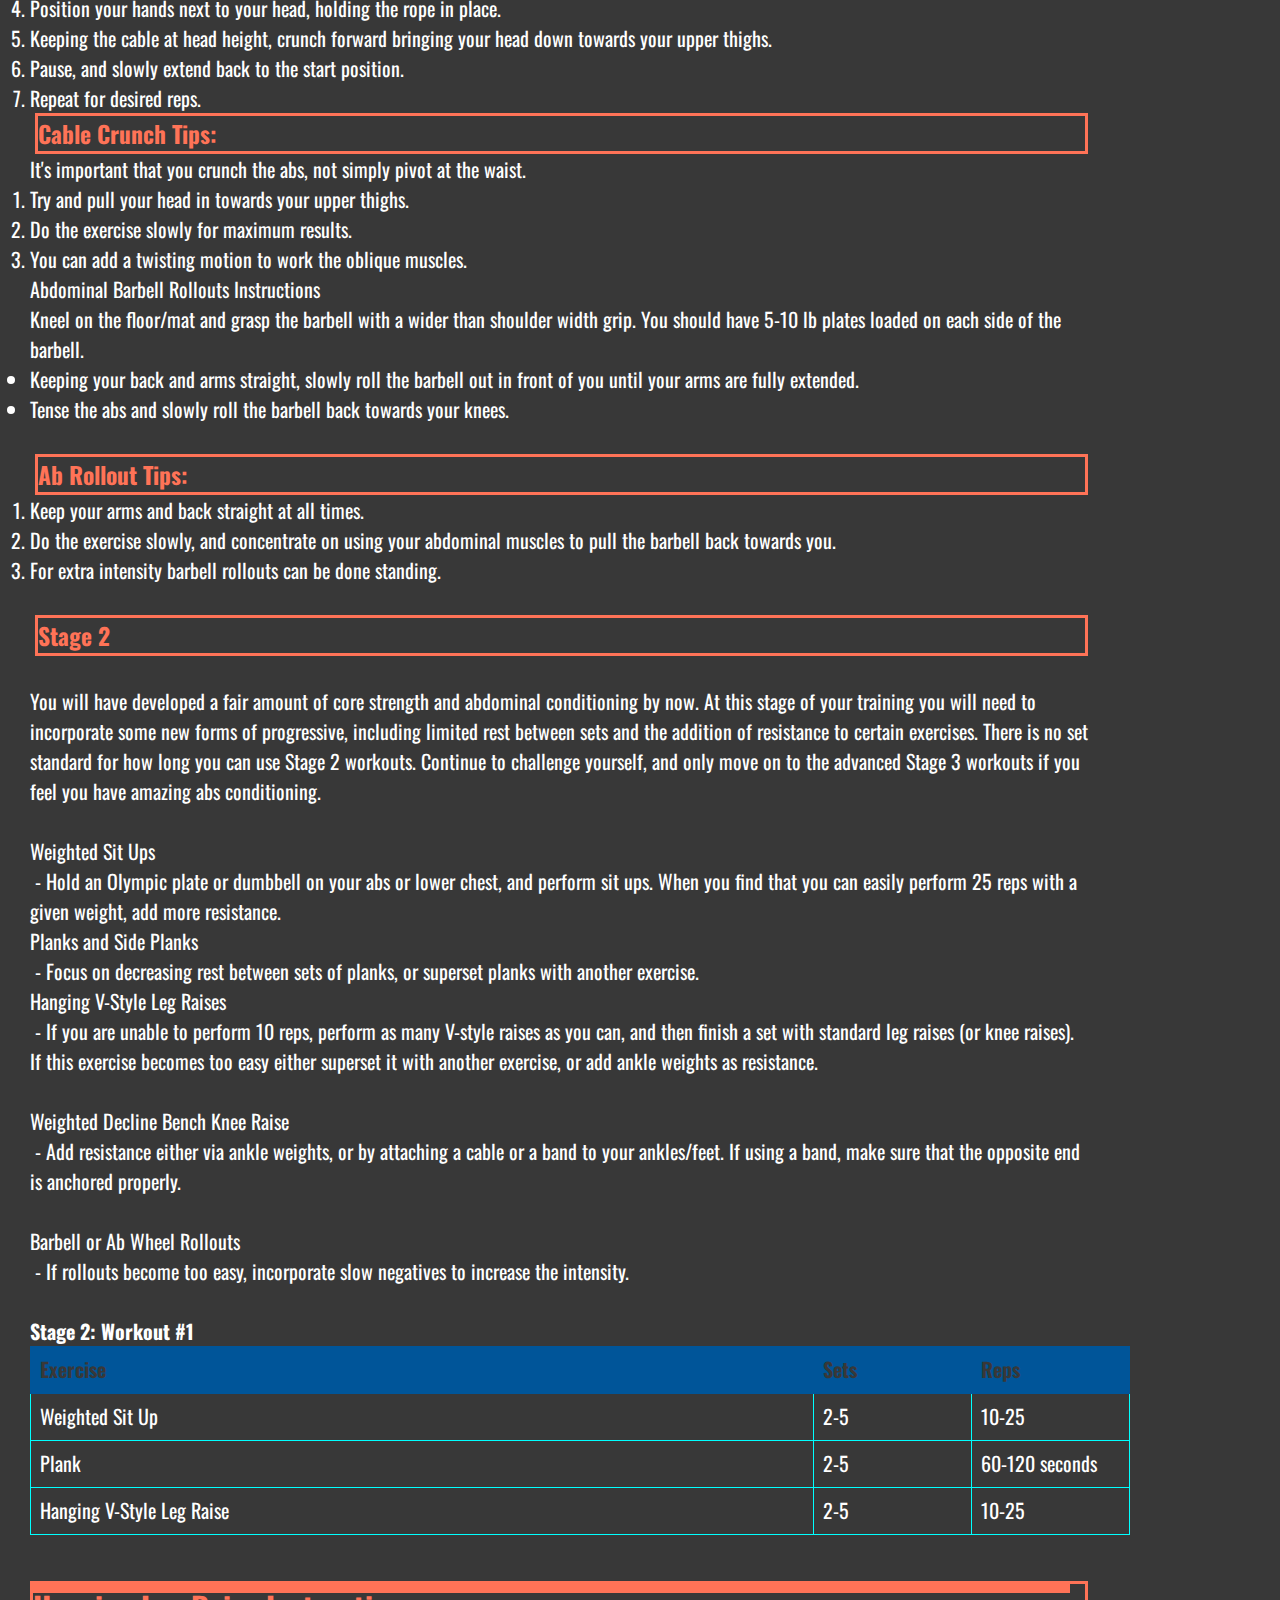
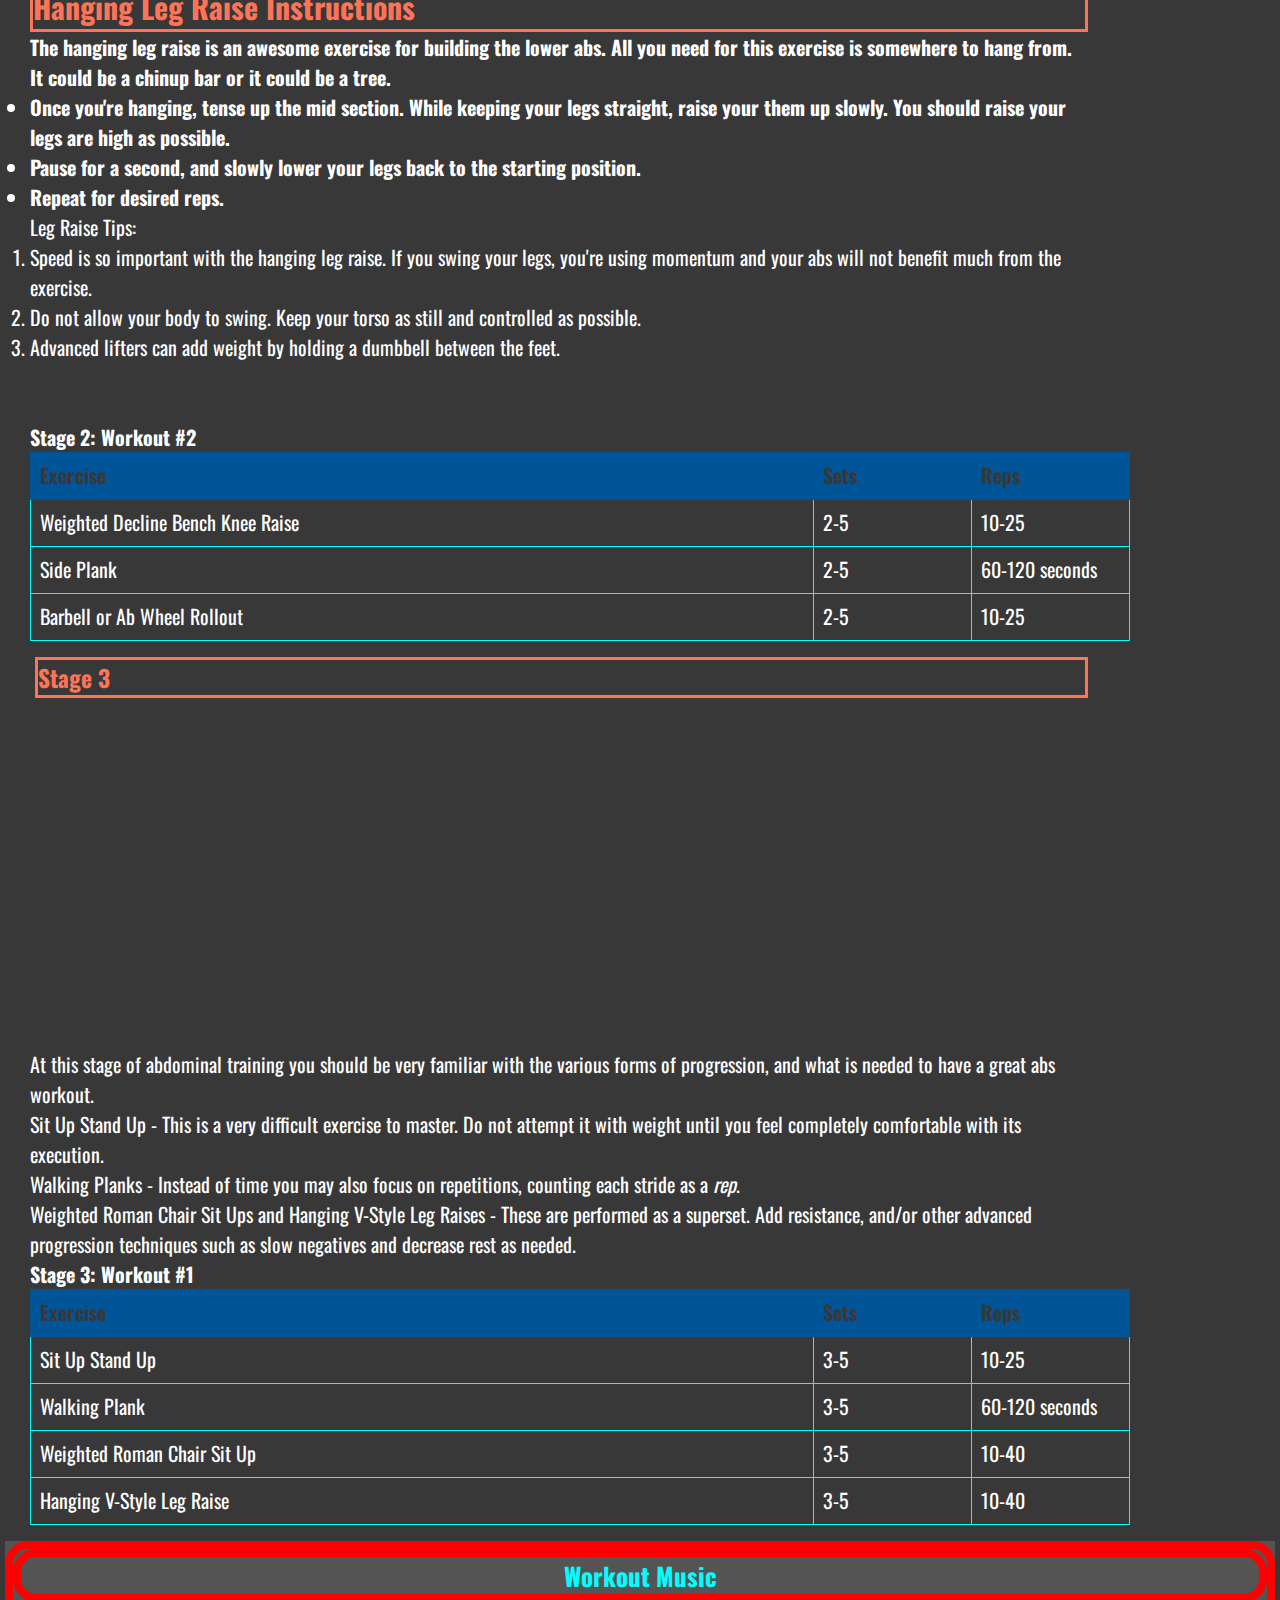
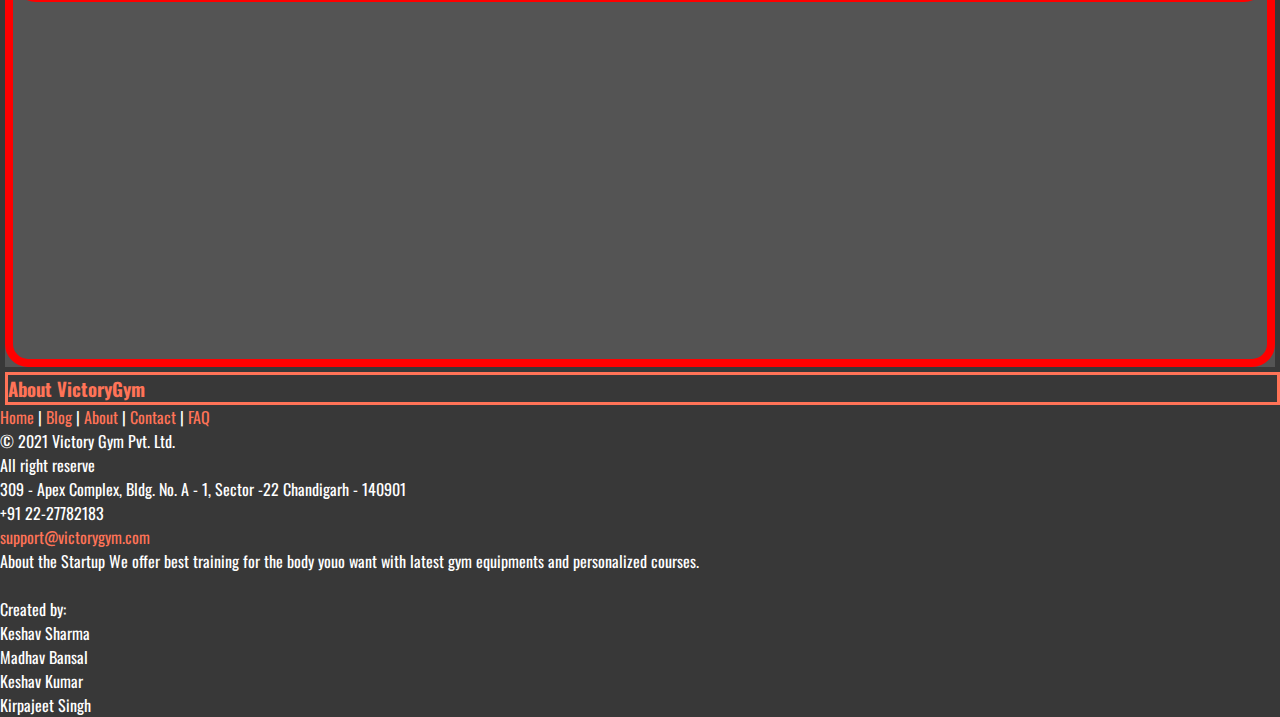
==== commit 67ea7bea: "Victory Gym" ====
--- a/Abs_workout.html
+++ b/Abs_workout.html
@@ -2,85 +2,108 @@
 <html lang="en" xmlns="http://www.w3.org/1999/html">
 
 <head>
-
-  <link rel="stylesheet" href="Abs_workout.css">
-  <title>Gym website</title>
+  <title>
+    Abs Workout
+  </title>
+
+  <!-- Favicon  -->
+
+  <link rel="icon" type="image/x-icon" href="https://blogger.googleusercontent.com/img/a/AVvXsEgLa6d0EzkpCL6aI4uInfYvE-VgaV7k-CzMWPdgBuTRhqsreNGjygCOXl5hxnat4nP63dEnEtWnJ1Rq_x8qK-V0mZo4g1VDkCgK6LIDBU03r6RFpMjxRVqT0RgFyvCI-tOD6JCmKvyMo9m9YLvlWHm-39iB9_jvsUSugFA-m98Zuzv6Vib6TX6V2KjD">
+
+
+
+  <!-- header  -->
+
+
+  <div class="header">
+
+    <img src= "https://blogger.googleusercontent.com/img/a/AVvXsEiV4-fB7LABzYEl9wTe0OPg1cbBytDq5jNCmIzvPnBjuRTUQ8lww-WMHLfxXXzLPZWXnyXcQXzDO0PQfQm7UlHmcqmb_UhDI9a4w8EJQl5yGbxzXIsns9sBk7PFgZxLUBTg2meOW2QfvDPM1luUYRk6dOy5Mq5bjGt_TScOM4WiDfMwQ7atTXv-T4Hl=s500"
+         height=  "100" width= "100" style="border-radius:10px;">
+
+    <!-- <h1 style= "color:white; font-family: Passion One; font-size:52px;"> VICTORY <br> GYM</h1>-->
+    <img src= "https://blogger.googleusercontent.com/img/a/AVvXsEi81ANUQ9RdP5fj7Ar1sBzRwx-WktZwAuLJaKvnVMv7JWryW-iS3ecYhMiSWAxojDRlwnLEtwCIJF5UyrmDb4EQVbSHy1oUtoy436v8KbUetoucCeUp2QZlGMWRO2PJaeROJi5PBCv2nf8Gps9rGPFPeHB8l02zFqTy3MisXieEG7g2wpVf2oXn8Cmm" height=  "100" width= "230">
+
+
+  </div>
 
 
 
   <!--Google_Fonts-->
+
 
   <link rel="preconnect" href="https://fonts.googleapis.com">
   <link rel="preconnect" href="https://fonts.gstatic.com" crossorigin>
   <link href="https://fonts.googleapis.com/css2?family=Oswald&display=swap" rel="stylesheet">
 
-
+  <link rel="stylesheet" href="Abs_workout.css">
 
   <!-- Google Icons -->
   <link href="https://fonts.googleapis.com/icon?family=Material+Icons+Outlined"
         rel="stylesheet">
-
-
-
-
-
-  <!--Navigation Bar-->
-
-
-  <div class="wrapper">
-    <nav>
-      <input type="checkbox" id="show-menu">
-      <label for="show-menu" class="menu-icon"><i class="fas fa-bars"></i></label>
-      <div class="content">
-        <div class="logo"><a href="#">GYM website</a></div>
-        <ul class="links">
-          <li><a href="#">Home</a></li>
-          <li><a href="#">About</a></li>
-          <li>
-            <a href="#" class="desktop-link">Features</a>
-            <input type="checkbox" id="show-features">
-            <label for="show-features">Features</label>
-            <ul>
-              <li><a href="#">Drop Menu 1</a></li>
-              <li><a href="#">Drop Menu 2</a></li>
-              <li><a href="#">Drop Menu 3</a></li>
-              <li><a href="#">Drop Menu 4</a></li>
-            </ul>
-          </li>
-          <li>
-            <a href="#" class="desktop-link">Services</a>
-            <input type="checkbox" id="show-services">
-            <label for="show-services">Services</label>
-            <ul>
-              <li><a href="#">Drop Menu 1</a></li>
-              <li><a href="#">Drop Menu 2</a></li>
-              <li><a href="#">Drop Menu 3</a></li>
-              <li>
-                <a href="#" class="desktop-link">More Items</a>
-                <input type="checkbox" id="show-items">
-                <label for="show-items">More Items</label>
-                <ul>
-                  <li><a href="#">Sub Menu 1</a></li>
-                  <li><a href="#">Sub Menu 2</a></li>
-                  <li><a href="#">Sub Menu 3</a></li>
-                </ul>
-              </li>
-            </ul>
-          </li>
-          <li><a href="#">Feedback</a></li>
-        </ul>
+  <!-- icon -->
+  <link rel="stylesheet" href="https://fonts.googleapis.com/icon?family=Material+Icons">
+
+
+
+
+  <!-- navigation bar  -->
+
+
+  <div class="topnav">
+
+    <div class="dropdown">
+      <i class="material-icons">menu</i>
+      <div class="dropdown-content">
+        <a href="#"></a>
+        <a href="Abs_workout.html">Abs Workout</a>
+        <a href="#section2">Body-building Meal</a>
+        <a href="#section3">Weight Loss Meal</a>
       </div>
-      <label for="show-search" class="search-icon"><i class="fas fa-search"></i></label>
-      <form action="#" class="search-box">
-        <input type="text" placeholder="Type Something to Search..." required>
-        <button type="submit" class="go-icon"><i class="fas fa-long-arrow-alt-right"></i></button>
-      </form>
-    </nav>
-  </div>
-  </div>
-  <br>
-  <br>
-
+    </div>
+    <div class="navbar-text">
+      <a href="Homepage.html">Home </a>
+      <a href="full_body_workout.html" >Workout</a>
+      <a href="fitbit2.html">DIET</a>
+      <a href="gym-equipment.html"> SHOP</a>
+      <a href="workout%20session.html">Our Programmes</a>
+      <a href="contact%20section.html" target= "_blank"> Contact Us </a>
+      <a href="SignUp2.html">Join Membership</a>
+      &emsp; &emsp;&emsp;&emsp;&emsp;&emsp;&emsp;&emsp;&emsp;&emsp;&emsp;&emsp;&emsp;&emsp;&emsp;&emsp;&emsp;
+      &emsp;&emsp;&emsp;&emsp;&emsp;&emsp;&emsp;&emsp;&emsp;&emsp;&emsp;&emsp;&emsp;&emsp;&emsp;&emsp;&emsp;
+      &emsp;&emsp;&emsp;&emsp;&emsp;&emsp;
+
+
+
+
+    <!-- DARK MODE-->
+    <span class="material-icons-outlined">
+     light_mode
+     </span>
+      </div>
+
+
+    &emsp;&emsp;&emsp;&emsp;&emsp;&emsp;&emsp;&emsp;&emsp;&emsp;&emsp;&emsp;&emsp;&emsp;&emsp;&emsp;&emsp;
+    &emsp;&emsp;&emsp;&emsp;&emsp;&emsp;&emsp;&emsp;&emsp;&emsp;&emsp;&emsp;&emsp;&emsp;&emsp;&emsp;&emsp;
+    &emsp;&emsp;&emsp;&emsp;&emsp;
+    <!-- Rounded switch -->
+    <label class="switch">
+      <input type="checkbox" onclick="myFunction()">
+      <span class="slider round"></span>
+    </label>
+
+    <script>
+      function myFunction() {
+        var element = document.body;
+        element.classList.toggle("dark");
+      }
+    </script>
+    <!--------------------------------->
+
+
+
+  </div>
+  <br>
+  <br>
 
   <!-- Heading-->
   <h1 class="orange-box" style="color:black"><i>Abs Workout</i></h1>
@@ -94,22 +117,12 @@
 
 
 
-  <!--  Music Player -->
-  <div id="music-player">
-    <div class="orange-border">
-      <div class="orange-border" style="text-align: center;" ><h4><b>Workout Music</b></div>
-      <div style="text-align: center;">
-        <iframe allow="autoplay" frameborder="no" height="350" scrolling="no" src="https://w.soundcloud.com/player/?url=https%3A//api.soundcloud.com/playlists/244563266&amp;color=%230aece3&amp;auto_play=false&amp;hide_related=false&amp;show_comments=true&amp;show_user=true&amp;show_reposts=false&amp;show_teaser=true" width="450"></iframe></div> <div style="color: #cccccc; font-family: Interstate, &quot;Lucida Grande&quot;, &quot;Lucida Sans Unicode&quot;, &quot;Lucida Sans&quot;, Garuda, Verdana, Tahoma,  font-size: 10px; font-weight: 100; line-break: anywhere; overflow: hidden; text-align: center; text-overflow: ellipsis; white-space: nowrap; word-break: normal;"></div>
-    </div>
-  </div>
-
 
 </head>
 
 
 
 <body>
-
 
 <main>
   <br>
@@ -120,7 +133,7 @@
   <br>
   <br>
 
-  <div><img alt="Abs Muscle Anatomy Diagram" src="https://cdn.muscleandstrength.com/sites/all/themes/mnsnew/images/taxonomy/exercises/muscle-groups/full/Abs.jpg"  border-style: none; box-sizing: inherit; color: #333333; display: inline-block;  height: auto !important; max-width: 100%; vertical-align: middle;" /></div>
+  <div><img alt="Abs Muscle Anatomy Diagram" src="Abs.png"></div>
   <div>
     <br />
   </div>
@@ -145,7 +158,7 @@
   <h4>Stage 1: Workout #1</h4>
   <div class="table-wrap"   margin: 0px; overflow-x: scroll; padding: 0px;">
   <table style="border-collapse: collapse; border-radius: 2px; box-sizing: inherit; height: auto; margin-bottom: 1rem; width: 800px;">
-    <tbody style="border: 1px solid rgb(56,56,56); box-sizing: inherit; display: table; width: 791.188px;">
+    <tbody style="border: 1px solid rgb(56,56,56); box-sizing: inherit; display: table; width: 1100px;">
     <tr style="box-sizing: inherit;">
       <th style="background-color: #005599; border: 1px solid rgb(0, 85, 153); box-sizing: border-box; color: #383838; font-family: roboto-medium,  margin: 0px; padding: 0.444444rem 0.555556rem 0.555556rem; text-align: left;">Exercise</th>
       <th class="width20" style="background-color: #005599; border: 1px solid rgb(0, 85, 153); box-sizing: border-box; color: #383838; font-family: roboto-medium,  margin: 0px; padding: 0.444444rem 0.555556rem 0.555556rem; text-align: left; width: 158.031px;">Sets</th>
@@ -174,7 +187,7 @@
 
   <iframe width="560" height="315" src="https://www.youtube.com/embed/wJnn_Y3tVhE" title="YouTube video player" frameborder="0" allow="accelerometer; autoplay; clipboard-write; encrypted-media; gyroscope; picture-in-picture" allowfullscreen></iframe>
 
-  <h4   ><span style="box-sizing: inherit; ">>The decline bench knee raise is a good exercise to hit your lower abs. Grab a decline bench and set the angle to around 30 to 45 degrees.</li><li>Lay on the bench backwards, with your head the highest end.</li><li>Hold onto the pads above your head for stability.</li><li>With your feet and knees together, point your legs out straight so your body forms a straight plank. Your legs should not be resting on the bench. This is the starting position for the exercise.</li><li>Execute by slowly pulling your knees up towards your chest as high as possible.</li><li>Pause, then slowly lower back to the starting position.</li><li>Repeat for desired reps.</li></ol></div></div></div></span></span></h4>
+  <h4><span style="box-sizing: inherit; ">The decline bench knee raise is a good exercise to hit your lower abs. Grab a decline bench and set the angle to around 30 to 45 degrees.</li><li>Lay on the bench backwards, with your head the highest end.</li><li>Hold onto the pads above your head for stability.</li><li>With your feet and knees together, point your legs out straight so your body forms a straight plank. Your legs should not be resting on the bench. This is the starting position for the exercise.</li><li>Execute by slowly pulling your knees up towards your chest as high as possible.</li><li>Pause, then slowly lower back to the starting position.</li><li>Repeat for desired reps.</li></ol></div></div></div></span></span></h4>
   <br>
   <h2>Plank Instructions</h2>
 
@@ -190,7 +203,7 @@
   <h2>Stage 1: Workout #2</h2>
   <div class="table-wrap"   margin: 0px; overflow-x: scroll; padding: 0px;">
   <table style="border-collapse: collapse; border-radius: 2px; box-sizing: inherit; height: auto; margin-bottom: 1rem; width: 800px;">
-    <tbody style="border: 1px solid rgb(0,0,0); box-sizing: inherit; display: table; width: 791.188px;">
+    <tbody style="border: 1px solid rgb(0,0,0); box-sizing: inherit; display: table; width: 1100px;">
     <tr style="box-sizing: inherit;">
       <th style="background-color: #005599; border: 1px solid rgb(0, 85, 153); box-sizing: border-box; color: #383838; font-family: roboto-medium,  margin: 0px; padding: 0.444444rem 0.555556rem 0.555556rem; text-align: left;">Exercise</th>
       <th class="width20" style="background-color: #005599; border: 1px solid rgb(0, 85, 153); box-sizing: border-box; color: #383838; font-family: roboto-medium,  margin: 0px; padding: 0.444444rem 0.555556rem 0.555556rem; text-align: left; width: 158.031px;">Sets</th>
@@ -222,7 +235,7 @@
   <h4>Stage 1: Workout #3</h4>
   <div>
     <table style="border-collapse: collapse; border-radius: 2px; box-sizing: inherit; height: auto; margin-bottom: 1rem; width: 800px;">
-      <tbody style="border: 1px solid rgb(241, 241, 241); box-sizing: inherit; display: table; width: 791.188px;">
+      <tbody style="border: 1px solid rgb(241, 241, 241); box-sizing: inherit; display: table; width: 1100px;">
       <tr style="box-sizing: inherit;">
         <th style="background-color: #005599; border: 1px solid rgb(0, 85, 153); box-sizing: border-box; color: #fefefe; font-family: roboto-medium,  margin: 0px; padding: 0.444444rem 0.555556rem 0.555556rem; text-align: left;">Exercise</th>
         <th class="width20" style="background-color: #005599; border: 1px solid rgb(0, 85, 153); box-sizing: border-box; color: #fefefe; font-family: roboto-medium,  margin: 0px; padding: 0.444444rem 0.555556rem 0.555556rem; text-align: left; width: 158.031px;">Sets</th>
@@ -291,7 +304,7 @@
   <h4>Stage 2: Workout #1</h4>
   <div>
     <table style="border-collapse: collapse; border-radius: 2px; box-sizing: inherit; height: auto; margin-bottom: 1rem; width: 800px;">
-      <tbody style="border: 1px solid rgb(241, 241, 241); box-sizing: inherit; display: table; width: 791.188px;">
+      <tbody style="border: 1px solid rgb(241, 241, 241); box-sizing: inherit; display: table; width: 1100px;">
       <tr style="box-sizing: inherit;">
         <th style="background-color: #005599; border: 1px solid rgb(0, 85, 153); box-sizing: border-box; color: #383838; font-family: roboto-medium,  margin: 0px; padding: 0.444444rem 0.555556rem 0.555556rem; text-align: left;">Exercise</th>
         <th class="width20" style="background-color: #005599; border: 1px solid rgb(0, 85, 153); box-sizing: border-box; color: #383838; font-family: roboto-medium,  margin: 0px; padding: 0.444444rem 0.555556rem 0.555556rem; text-align: left; width: 158.031px;">Sets</th>
@@ -329,7 +342,7 @@
   <h4>Stage 2: Workout #2</h4>
   <div>
     <table style="border-collapse: collapse; border-radius: 2px; box-sizing: inherit; height: auto; margin-bottom: 1rem; width: 800px;">
-      <tbody style="border: 1px solid rgb(241, 241, 241); box-sizing: inherit; display: table; width: 791.188px;">
+      <tbody style="border: 1px solid rgb(241, 241, 241); box-sizing: inherit; display: table; width: 1100px;">
       <tr style="box-sizing: inherit;">
         <th style="background-color: #005599; border: 1px solid rgb(0, 85, 153); box-sizing: border-box; color: #383838; font-family: roboto-medium,  margin: 0px; padding: 0.444444rem 0.555556rem 0.555556rem; text-align: left;">Exercise</th>
         <th class="width20" style="background-color: #005599; border: 1px solid rgb(0, 85, 153); box-sizing: border-box; color: #383838; font-family: roboto-medium,  margin: 0px; padding: 0.444444rem 0.555556rem 0.555556rem; text-align: left; width: 158.031px;">Sets</th>
@@ -367,7 +380,7 @@
   <h4>Stage 3: Workout #1</h4>
   <div>
     <table style="border-collapse: collapse; border-radius: 2px; box-sizing: inherit; height: auto; margin-bottom: 1rem; width: 800px;">
-      <tbody style="border: 1px solid rgb(56,56,56); box-sizing: inherit; display: table; width: 791.188px;">
+      <tbody style="border: 1px solid rgb(56,56,56); box-sizing: inherit; display: table; width: 1100px;">
       <tr style="box-sizing: inherit;">
         <th style="background-color: #005599; border: 1px solid rgb(0, 85, 153); box-sizing: border-box; color: #383838; font-family: roboto-medium,  margin: 0px; padding: 0.444444rem 0.555556rem 0.555556rem; text-align: left;">Exercise</th>
         <th class="width20" style="background-color: #005599; border: 1px solid rgb(0, 85, 153); box-sizing: border-box; color: #383838; font-family: roboto-medium,  margin: 0px; padding: 0.444444rem 0.555556rem 0.555556rem; text-align: left; width: 158.031px;">Sets</th>
@@ -398,13 +411,68 @@
   </div>
 
 </main>
+
+<!--  Music Player -->
+<div id="music-player">
+  <div class="orange-border">
+    <div class="orange-border" style="text-align: center;" ><h4><b>Workout Music</b></div>
+    <div style="text-align: center;">
+      <iframe allow="autoplay" frameborder="no" height="350" scrolling="no" src="https://w.soundcloud.com/player/?url=https%3A//api.soundcloud.com/playlists/244563266&amp;color=%230aece3&amp;auto_play=false&amp;hide_related=false&amp;show_comments=true&amp;show_user=true&amp;show_reposts=false&amp;show_teaser=true" width="450"></iframe></div> <div style="color: #cccccc; font-family: Interstate, &quot;Lucida Grande&quot;, &quot;Lucida Sans Unicode&quot;, &quot;Lucida Sans&quot;, Garuda, Verdana, Tahoma,  font-size: 10px; font-weight: 100; line-break: anywhere; overflow: hidden; text-align: center; text-overflow: ellipsis; white-space: nowrap; word-break: normal;"></div>
+  </div>
+</div>
+<!-------------------->
 </body>
-<footer id="footer">
-
-  <a herf="#"> <img src="https://blogger.googleusercontent.com/img/a/AVvXsEiV4-fB7LABzYEl9wTe0OPg1cbBytDq5jNCmIzvPnBjuRTUQ8lww-WMHLfxXXzLPZWXnyXcQXzDO0PQfQm7UlHmcqmb_UhDI9a4w8EJQl5yGbxzXIsns9sBk7PFgZxLUBTg2meOW2QfvDPM1luUYRk6dOy5Mq5bjGt_TScOM4WiDfMwQ7atTXv-T4Hl=w200-h200"></a>
-  <a href="#"> <p style="text-align: end">Privacy</p></a>
-  <br>
-  <a href="#"> <p style="text-align: end">Terms and Conditions</p></a>
-
+<footer class="footer-distributed">
+
+  <div class="footer-left">
+    <h3>About<span> VictoryGym</span></h3>
+
+    <p class="footer-links">
+      <a href="#">Home</a>
+      |
+      <a href="#">Blog</a>
+      |
+      <a href="#">About</a>
+      |
+      <a href="#">Contact</a>
+      |
+      <a href="#">FAQ</a>
+    </p>
+
+    <p class="footer-company-name">© 2021 Victory Gym  Pvt. Ltd.<br>All right reserve</p>
+  </div>
+
+  <div class="footer-center">
+    <div>
+      <i class="fa fa-map-marker"></i>
+      <p><span>309 - Apex Complex,
+						 Bldg. No. A - 1, Sector -22 </span>
+        Chandigarh - 140901</p>
+    </div>
+
+    <div>
+      <i class="fa fa-phone"></i>
+      <p>+91 22-27782183</p>
+    </div>
+    <div>
+      <i class="fa fa-envelope"></i>
+      <p><a href="mailto:support@victorygym.com">support@victorygym.com</a></p>
+    </div>
+  </div>
+  <div class="footer-right">
+    <p class="footer-company-about">
+      <span>About the Startup</span>
+      We offer best training for the body youo want with latest gym equipments and personalized courses. <br><br>
+      Created by:
+      <br> Keshav Sharma <br> Madhav Bansal <br> Keshav Kumar <br> Kirpajeet Singh
+    </p>
+    <div class="footer-icons">
+      <a href="#"><i class="fa fa-facebook"></i></a>
+      <a href="#"><i class="fa fa-twitter"></i></a>
+      <a href="#"><i class="fa fa-instagram"></i></a>
+      <a href="#"><i class="fa fa-linkedin"></i></a>
+      <a href="#"><i class="fa fa-youtube"></i></a>
+    </div>
+  </div>
 </footer>
 </html>
